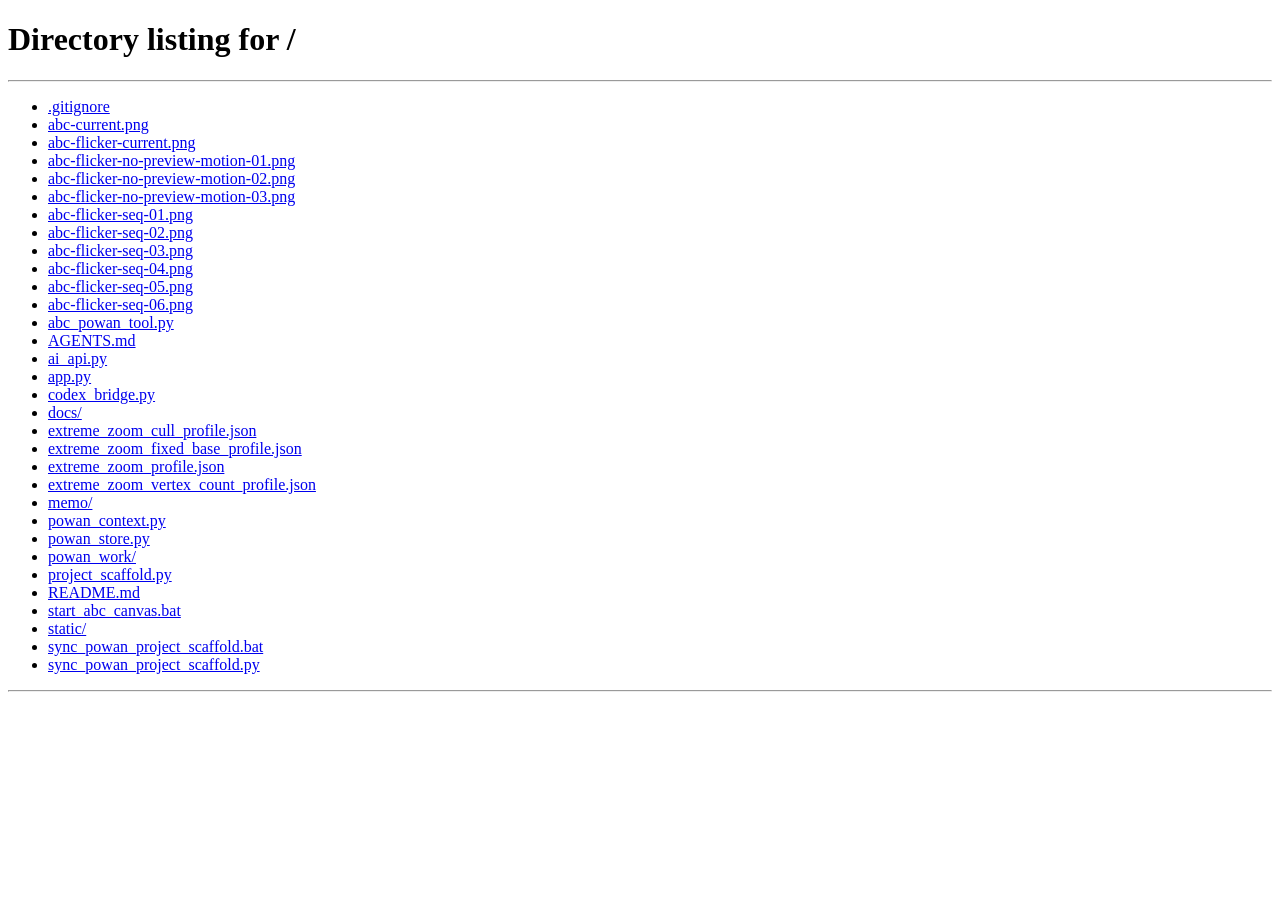
==== static/index.html @ 0d4e60a8 "Add X personality extraction powan project" ====
<!doctype html>
<html lang="ja">
  <head>
    <meta charset="utf-8" />
    <meta name="viewport" content="width=device-width, initial-scale=1" />
    <title>ABC Canvas</title>
    <link rel="icon" href="data:," />
    <link rel="preconnect" href="https://fonts.googleapis.com" />
    <link rel="preconnect" href="https://fonts.gstatic.com" crossorigin />
    <link
      rel="stylesheet"
      href="https://fonts.googleapis.com/css2?family=Dela+Gothic+One&family=DotGothic16&family=Hachi+Maru+Pop&family=Kaisei+HarunoUmi&family=Klee+One&family=Mochiy+Pop+One&family=Mochiy+Pop+P+One&family=New+Tegomin&family=Rampart+One&family=Reggae+One&family=RocknRoll+One&family=Shippori+Antique&family=Stick&family=Train+One&family=Yuji+Boku&family=Yuji+Syuku&family=Yusei+Magic&family=Zen+Antique&family=Zen+Kurenaido&display=swap"
    />
    <link rel="stylesheet" href="/static/style.css?v=title-style-15" />
  </head>
  <body>
    <header class="topbar">
      <div class="brand">
        <span class="brand-mark"></span>
        <span>ABC Canvas</span>
      </div>
      <div class="filebar">
        <span id="projectBadge" class="project-badge"></span>
        <select id="fileSelect" aria-label="Powan file"></select>
        <input id="fileInput" class="file-input" type="file" accept=".powan,application/json" />
        <input id="subtreeImportInput" class="file-input" type="file" accept=".powan,application/json" />
        <button id="loadButton" type="button">Reload</button>
        <button id="undoButton" type="button" disabled>Undo</button>
        <button id="redoButton" type="button" disabled>Redo</button>
        <button id="newFileButton" type="button">New</button>
        <button id="saveButton" type="button">Save</button>
        <button id="saveAsButton" type="button">Save As</button>
        <button id="settingsButton" type="button">Settings</button>
        <button id="restartButton" class="restart-button" type="button">Restart</button>
        <button id="shutdownButton" class="shutdown-button" type="button">Exit</button>
        <span id="saveState" class="save-state">ready</span>
      </div>
    </header>

    <main class="shell">
      <aside class="tree-panel" aria-label="Meaning tree">
        <button id="treePanelToggleButton" class="side-collapse-button tree-collapse-button" type="button" title="左ツリーをしまう" aria-label="左ツリーをしまう">‹</button>
        <div class="tree-panel-head">意味ツリー</div>
        <div class="tree-actions" aria-label="選択操作">
          <button id="treeCopyButton" type="button" disabled>メタ込Copy</button>
          <button id="treeDeleteButton" type="button" disabled>Delete</button>
        </div>
        <button id="rootWorldButton" class="root-world-button" type="button">最上位の世界</button>
        <div id="treeList" class="tree-list"></div>
        <div id="treeResizeHandle" class="tree-resize-handle" aria-hidden="true"></div>
      </aside>

      <section id="canvas" class="canvas" aria-label="Meaning canvas">
        <div id="coordinateBadge" class="coordinate-badge" hidden></div>
      </section>

      <section id="conversationPanel" class="conversation-panel" hidden>
        <div id="conversationResizeHandle" class="conversation-resize-handle" aria-hidden="true"></div>
        <div id="conversationTabBar" class="conversation-tab-bar" role="tablist" aria-label="会話タブ"></div>
        <div class="conversation-head">
          <div>
            <div class="conversation-label">Talk</div>
            <div id="conversationNodeName" class="conversation-node">名前のないポワン</div>
          </div>
          <div class="conversation-actions">
            <select id="conversationSessionSelect" class="conversation-session-select" aria-label="会話履歴"></select>
            <label class="conversation-auto-summary">
              <input id="conversationAutoSummaryInput" type="checkbox" />
              自動要約
            </label>
            <label class="conversation-tree-context">
              <input id="conversationTreeContextInput" type="checkbox" />
              全体像を見せる
            </label>
            <label class="conversation-direct-code-context">
              <input id="conversationDirectChildCodeInput" type="checkbox" />
              直下コードを入れる
            </label>
            <input
              id="conversationAutoSummaryTurnsInput"
              class="conversation-auto-summary-turns"
              type="number"
              min="2"
              max="500"
              step="1"
              value="50"
              aria-label="自動要約ターン数"
            />
            <div class="conversation-font-controls" aria-label="会話文字サイズ">
              <button id="conversationFontDecreaseButton" class="conversation-font-button" type="button" title="会話文字を小さく">-</button>
              <span id="conversationFontSizeValue" class="conversation-font-size-value">13</span>
              <button id="conversationFontIncreaseButton" class="conversation-font-button" type="button" title="会話文字を大きく">+</button>
            </div>
            <button id="newConversationButton" class="conversation-head-button" type="button">新規</button>
            <button id="summarizeConversationButton" class="conversation-head-button" type="button">要約</button>
            <button id="copyAllConversationButton" class="conversation-head-button" type="button">全会話Copy</button>
            <button id="closeConversationButton" class="conversation-head-button" type="button">Close</button>
          </div>
        </div>
        <div id="conversationLog" class="conversation-log" aria-live="polite"></div>
        <form id="conversationForm" class="conversation-form">
          <div class="conversation-composer-main">
            <div id="conversationAttachmentTray" class="conversation-attachment-tray" hidden></div>
            <textarea id="conversationInput" rows="2" autocomplete="off" placeholder="ポワンに話しかける"></textarea>
          </div>
          <button id="cancelConversationButton" class="conversation-cancel-button" type="button" hidden>Cancel</button>
          <button id="sendCodeConversationButton" class="conversation-code-send-button" type="button" title="自分のコードを書く">コード作成</button>
          <button id="sendConversationButton" type="submit">Send</button>
        </form>
      </section>

      <aside id="panel" class="panel">
        <button id="panelToggleButton" class="side-collapse-button panel-collapse-button" type="button" title="右メニューをしまう" aria-label="右メニューをしまう">›</button>
        <div id="panelResizeHandle" class="panel-resize-handle" aria-hidden="true"></div>
        <div id="panelTabs" class="panel-tabs" role="tablist" aria-label="右メニュー">
          <button id="panelWorldTab" class="panel-tab active" type="button" role="tab" aria-selected="true" aria-controls="panelWorldPane">今いる世界</button>
          <button id="panelSettingsTab" class="panel-tab" type="button" role="tab" aria-selected="false" aria-controls="panelSettingsPane">設定</button>
          <button id="panelHistoryTab" class="panel-tab" type="button" role="tab" aria-selected="false" aria-controls="panelHistoryPane">会話履歴</button>
          <button id="panelCodeTab" class="panel-tab" type="button" role="tab" aria-selected="false" aria-controls="codePanel">コード</button>
        </div>
        <div id="normalPanel" class="normal-panel">
          <div id="panelWorldPane" class="panel-tab-pane" role="tabpanel" aria-labelledby="panelWorldTab">
            <div class="panel-section world-status">
            <div class="world-label">今いる世界</div>
            <div id="worldName" class="world-name">外側の世界</div>
            <div id="worldPath" class="world-path">外側</div>
            </div>

            <div class="panel-section">
              <label>
                Title
                <input id="titleInput" type="text" />
              </label>
              <label>
                Body
                <textarea id="bodyInput" rows="6"></textarea>
              </label>
              <label>
                種類
                <select id="powanKindInput">
                  <option value="nerve">神経</option>
                  <option value="organ">臓器</option>
                </select>
              </label>
            </div>

            <div class="panel-section controls">
              <button id="backButton" type="button" disabled>上の階層へ</button>
              <button id="addNodeButton" type="button">Add Child</button>
              <button id="addRootButton" type="button">Add Free Node</button>
              <button id="panelArrangeWorldButton" type="button">この世界を整列</button>
              <button id="deleteButton" type="button">Delete</button>
            </div>
          </div>

          <div id="panelSettingsPane" class="panel-tab-pane" role="tabpanel" aria-labelledby="panelSettingsTab" hidden>
            <div class="panel-section app-settings">
            <div class="world-label">設定</div>
            <div class="panel-setting-group">
              <div class="world-label">整列</div>
              <label class="setting-volume">
                <span>今見えている子ポワン同士の距離 <span id="panelArrangeChildSpacingValue">1.00</span></span>
                <input id="panelArrangeChildSpacingInput" type="range" min="0.3" max="3.0" step="0.01" />
              </label>
              <label class="setting-volume">
                <span>今見えている子ポワンの大きさ <span id="panelArrangeChildSizeValue">1.00</span></span>
                <input id="panelArrangeChildSizeInput" type="range" min="0.3" max="2.5" step="0.01" />
              </label>
              <label class="setting-volume">
                <span>親から見える子の大きさ <span id="panelArrangeNestedChildSizeValue">1.00</span></span>
                <input id="panelArrangeNestedChildSizeInput" type="range" min="0.3" max="2.5" step="0.01" />
              </label>
              <label class="setting-volume">
                <span>親ポワン内の表示倍率 <span id="panelNestedLayerScaleValue">0.50</span></span>
                <input id="panelNestedLayerScaleInput" type="range" min="0.3" max="1.0" step="0.01" />
              </label>
            </div>
            <label>
              Shape
              <select id="shapeInput">
                <option value="cloud">Cloud</option>
                <option value="bubble">Bubble</option>
                <option value="burst">Burst</option>
                <option value="round">Round</option>
                <option value="card">Card</option>
              </select>
            </label>
            <label>
              Color
              <input id="colorInput" type="color" />
            </label>
            <label>
              Accent
              <input id="accentInput" type="color" />
            </label>
            <div class="toggles">
              <label><input id="glowInput" type="checkbox" /> Glow</label>
              <label><input id="blurInput" type="checkbox" /> Soft edge</label>
              <label><input id="motionInput" type="checkbox" /> Tiny motion</label>
            </div>
            <label class="setting-toggle"><input id="randomColorInput" type="checkbox" /> 新規ポワンをランダム色</label>
            <div class="panel-setting-group">
              <div class="world-label">タイトル文字</div>
              <label>
                フォント
                <select id="titleFontFamilySelect">
                  <option value="">標準</option>
                  <option value="Dela Gothic One">Dela Gothic One</option>
                  <option value="Hachi Maru Pop">Hachi Maru Pop</option>
                  <option value="Klee One">Klee One</option>
                  <option value="RocknRoll One">RocknRoll One</option>
                  <option value="New Tegomin">New Tegomin</option>
                  <option value="Train One">Train One</option>
                  <option value="DotGothic16">DotGothic16</option>
                  <option value="Reggae One">Reggae One</option>
                  <option value="Yuji Syuku">Yuji Syuku</option>
                  <option value="Yuji Boku">Yuji Boku</option>
                  <option value="Mochiy Pop One">Mochiy Pop One</option>
                  <option value="Kaisei HarunoUmi">Kaisei HarunoUmi</option>
                  <option value="Shippori Antique">Shippori Antique</option>
                  <option value="Stick">Stick</option>
                  <option value="Rampart One">Rampart One</option>
                  <option value="Zen Antique">Zen Antique</option>
                  <option value="Mochiy Pop P One">Mochiy Pop P One</option>
                  <option value="Zen Kurenaido">Zen Kurenaido</option>
                  <option value="Yusei Magic">Yusei Magic</option>
                </select>
              </label>
              <label class="setting-volume">
                <span>フォントサイズ <span id="titleFontScaleValue">1.00</span></span>
                <input id="titleFontScaleInput" type="range" min="0.5" max="2.0" step="0.01" />
              </label>
              <label class="setting-toggle"><input id="titleOutlineInput" type="checkbox" /> 縁取り</label>
              <label>
                縁取り色
                <input id="titleOutlineColorInput" type="color" />
              </label>
              <label class="setting-volume">
                <span>縁取りの太さ <span id="titleOutlineWidthValue">1.50</span></span>
                <input id="titleOutlineWidthInput" type="range" min="0" max="6" step="0.1" />
              </label>
              <label class="setting-toggle"><input id="titleShadowInput" type="checkbox" /> 影</label>
              <label>
                影の色
                <input id="titleShadowColorInput" type="color" />
              </label>
              <label class="setting-volume">
                <span>影のぼかし <span id="titleShadowBlurValue">4.00</span></span>
                <input id="titleShadowBlurInput" type="range" min="0" max="18" step="0.1" />
              </label>
              <label class="setting-volume">
                <span>影の横位置 <span id="titleShadowXValue">0.00</span></span>
                <input id="titleShadowXInput" type="range" min="-12" max="12" step="0.1" />
              </label>
              <label class="setting-volume">
                <span>影の縦位置 <span id="titleShadowYValue">1.00</span></span>
                <input id="titleShadowYInput" type="range" min="-12" max="12" step="0.1" />
              </label>
            </div>
            <label>
              会話サウンド
              <select id="conversationSoundSelect">
                <option value="">なし</option>
              </select>
            </label>
            <label class="setting-volume">
              <span>会話音量 <span id="conversationVolumeValue">55%</span></span>
              <input id="conversationVolumeInput" type="range" min="0" max="1" step="0.01" />
            </label>
            <label>
              入力中サウンド
              <select id="inputSoundSelect">
                <option value="">なし</option>
              </select>
            </label>
            <label class="setting-volume">
              <span>入力中音量 <span id="inputVolumeValue">55%</span></span>
              <input id="inputVolumeInput" type="range" min="0" max="1" step="0.01" />
            </label>
            </div>
          </div>

          <div id="panelHistoryPane" class="panel-tab-pane" role="tabpanel" aria-labelledby="panelHistoryTab" hidden>
            <div class="panel-section conversation-history-panel">
              <div class="conversation-history-head">
                <div class="world-label">会話履歴</div>
                <button id="conversationHistoryRefreshButton" type="button">更新</button>
              </div>
              <label>
                並び順
                <select id="conversationHistorySortSelect">
                  <option value="newest">新しい会話順</option>
                  <option value="tree">ポワンの階層順</option>
                </select>
              </label>
              <div id="conversationHistoryList" class="conversation-history-list"></div>
            </div>
          </div>
        </div>

        <div id="codePanel" class="code-panel panel-tab-pane" role="tabpanel" aria-labelledby="panelCodeTab" hidden>
          <div class="code-editor-head">
            <div>
              <div class="code-editor-label">Code</div>
              <div id="codeEditorNodeName" class="code-editor-node">名前のないポワン</div>
            </div>
            <div class="code-editor-actions">
              <select id="codeLanguageSelect" class="code-language-select" aria-label="Code language">
                <option value="auto">Auto</option>
                <option value="python">Python</option>
                <option value="javascript">JavaScript</option>
                <option value="html">HTML</option>
                <option value="css">CSS</option>
                <option value="json">JSON</option>
              </select>
              <button id="closeCodeButton" class="code-close-button" type="button">Close</button>
            </div>
          </div>
          <div class="code-editor-shell">
            <pre id="codeLineNumbers" class="code-line-numbers" aria-hidden="true">1</pre>
            <textarea id="codeInput" class="code-input" spellcheck="false"></textarea>
            <div id="codeEditorHost" class="code-editor-host"></div>
          </div>
        </div>
      </aside>
    </main>

    <nav id="nodeContextMenu" class="node-context-menu" hidden>
      <button id="editMeaningMenuButton" type="button">意味を入力</button>
      <button id="talkToPowanButton" type="button">ポワンに話しかける</button>
      <button id="talkToPowanNewTabButton" type="button">新規タブで話しかける</button>
      <button id="bulkCommandMenuButton" type="button">一括指示ウインドウで話しかける</button>
      <button id="openCodeMenuButton" type="button">コードを開く</button>
      <button id="arrangePowanMenuButton" type="button">整列</button>
      <button id="selectChildPowansMenuButton" type="button">中の子ポワン全選択</button>
      <button id="copyTitleMenuButton" type="button">タイトルだけコピー</button>
      <button id="copySelectionMenuButton" type="button">選択をメタ情報込みでコピー</button>
      <button id="deleteSelectionMenuButton" type="button">選択を削除</button>
      <button id="exportPowanMenuButton" type="button">powanをエクスポート</button>
      <button id="importPowanMenuButton" type="button">powanファイルをこのポワンの下に呼ぶ</button>
    </nav>

    <nav id="worldContextMenu" class="node-context-menu" hidden>
      <button id="arrangeWorldMenuButton" type="button">この世界を整列</button>
      <button id="selectWorldParentsMenuButton" type="button">親ポワン全選択</button>
      <button id="pasteWorldMenuButton" type="button">ここに貼り付け</button>
    </nav>

    <script src="/static/app.js?v=detached-bulk-command-165"></script>
  </body>
</html>
---- static/style.css ----
:root {
  color-scheme: light;
  font-family: "Segoe UI", system-ui, sans-serif;
  background: #dff5ff;
  color: #1d2b33;
  --tree-panel-width: 260px;
  --tree-panel-active-width: var(--tree-panel-width);
  --panel-width: 300px;
  --panel-active-width: var(--panel-width);
  --conversation-panel-height: 280px;
  --conversation-font-size: 13px;
}

* {
  box-sizing: border-box;
}

body {
  margin: 0;
  min-height: 100vh;
  overflow: hidden;
}

button,
input,
select,
textarea {
  font: inherit;
}

.topbar {
  height: 56px;
  display: flex;
  align-items: center;
  justify-content: space-between;
  gap: 16px;
  padding: 0 18px;
  background: rgba(255, 255, 255, 0.68);
  border-bottom: 1px solid rgba(95, 157, 185, 0.22);
  backdrop-filter: blur(16px);
}

.brand {
  display: flex;
  align-items: center;
  gap: 10px;
  font-weight: 700;
}

.brand-mark {
  width: 22px;
  height: 22px;
  border-radius: 50%;
  background: radial-gradient(circle at 35% 30%, #ffffff 0 18%, #80d7ff 35%, #9f8cff 82%);
  box-shadow: 0 0 18px rgba(123, 198, 255, 0.72);
}

.filebar {
  display: flex;
  align-items: center;
  gap: 8px;
}

.file-input {
  display: none;
}

button,
select,
input,
textarea {
  border: 1px solid rgba(68, 127, 153, 0.24);
  background: rgba(255, 255, 255, 0.84);
  color: #18303c;
  border-radius: 8px;
}

#titleFontFamilySelect {
  font-family: var(--powan-title-font-family, "Segoe UI", "Yu Gothic UI", "Yu Gothic", sans-serif);
}

#titleFontFamilySelect option[value=""] {
  font-family: "Segoe UI", "Yu Gothic UI", "Yu Gothic", sans-serif;
}

#titleFontFamilySelect option[value="Dela Gothic One"] {
  font-family: "Dela Gothic One", "Segoe UI", "Yu Gothic UI", "Yu Gothic", sans-serif;
}

#titleFontFamilySelect option[value="Hachi Maru Pop"] {
  font-family: "Hachi Maru Pop", "Segoe UI", "Yu Gothic UI", "Yu Gothic", sans-serif;
}

#titleFontFamilySelect option[value="Klee One"] {
  font-family: "Klee One", "Segoe UI", "Yu Gothic UI", "Yu Gothic", sans-serif;
}

#titleFontFamilySelect option[value="RocknRoll One"] {
  font-family: "RocknRoll One", "Segoe UI", "Yu Gothic UI", "Yu Gothic", sans-serif;
}

#titleFontFamilySelect option[value="New Tegomin"] {
  font-family: "New Tegomin", "Segoe UI", "Yu Gothic UI", "Yu Gothic", sans-serif;
}

#titleFontFamilySelect option[value="Train One"] {
  font-family: "Train One", "Segoe UI", "Yu Gothic UI", "Yu Gothic", sans-serif;
}

#titleFontFamilySelect option[value="DotGothic16"] {
  font-family: "DotGothic16", "Segoe UI", "Yu Gothic UI", "Yu Gothic", sans-serif;
}

#titleFontFamilySelect option[value="Reggae One"] {
  font-family: "Reggae One", "Segoe UI", "Yu Gothic UI", "Yu Gothic", sans-serif;
}

#titleFontFamilySelect option[value="Yuji Syuku"] {
  font-family: "Yuji Syuku", "Segoe UI", "Yu Gothic UI", "Yu Gothic", sans-serif;
}

#titleFontFamilySelect option[value="Yuji Boku"] {
  font-family: "Yuji Boku", "Segoe UI", "Yu Gothic UI", "Yu Gothic", sans-serif;
}

#titleFontFamilySelect option[value="Mochiy Pop One"] {
  font-family: "Mochiy Pop One", "Segoe UI", "Yu Gothic UI", "Yu Gothic", sans-serif;
}

#titleFontFamilySelect option[value="Kaisei HarunoUmi"] {
  font-family: "Kaisei HarunoUmi", "Segoe UI", "Yu Gothic UI", "Yu Gothic", sans-serif;
}

#titleFontFamilySelect option[value="Shippori Antique"] {
  font-family: "Shippori Antique", "Segoe UI", "Yu Gothic UI", "Yu Gothic", sans-serif;
}

#titleFontFamilySelect option[value="Stick"] {
  font-family: "Stick", "Segoe UI", "Yu Gothic UI", "Yu Gothic", sans-serif;
}

#titleFontFamilySelect option[value="Rampart One"] {
  font-family: "Rampart One", "Segoe UI", "Yu Gothic UI", "Yu Gothic", sans-serif;
}

#titleFontFamilySelect option[value="Zen Antique"] {
  font-family: "Zen Antique", "Segoe UI", "Yu Gothic UI", "Yu Gothic", sans-serif;
}

#titleFontFamilySelect option[value="Mochiy Pop P One"] {
  font-family: "Mochiy Pop P One", "Segoe UI", "Yu Gothic UI", "Yu Gothic", sans-serif;
}

#titleFontFamilySelect option[value="Zen Kurenaido"] {
  font-family: "Zen Kurenaido", "Segoe UI", "Yu Gothic UI", "Yu Gothic", sans-serif;
}

#titleFontFamilySelect option[value="Yusei Magic"] {
  font-family: "Yusei Magic", "Segoe UI", "Yu Gothic UI", "Yu Gothic", sans-serif;
}

button {
  padding: 8px 12px;
  cursor: pointer;
}

button:hover {
  background: #ffffff;
  box-shadow: 0 6px 18px rgba(50, 126, 160, 0.16);
}

button:disabled {
  cursor: not-allowed;
  opacity: 0.45;
  box-shadow: none;
}

.shutdown-button {
  border-color: rgba(178, 79, 79, 0.32);
  background: rgba(255, 246, 246, 0.86);
  color: #7b2e2e;
  font-weight: 750;
}

.restart-button {
  border-color: rgba(67, 132, 157, 0.34);
  background: rgba(236, 250, 255, 0.86);
  color: #28596b;
  font-weight: 750;
}

.restart-button:hover {
  background: #f1fbff;
  box-shadow: 0 6px 18px rgba(50, 126, 160, 0.14);
}

.shutdown-button:hover {
  background: #fff1f1;
  box-shadow: 0 6px 18px rgba(150, 58, 58, 0.14);
}

select,
input {
  height: 36px;
  padding: 0 10px;
}

textarea {
  resize: vertical;
  min-height: 110px;
  padding: 10px;
}

.save-state {
  min-width: 64px;
  color: #54717d;
  font-size: 13px;
}

.project-badge {
  max-width: 260px;
  padding: 7px 10px;
  border: 1px solid rgba(68, 127, 153, 0.2);
  border-radius: 8px;
  background: rgba(255, 255, 255, 0.64);
  color: #294c5b;
  font-size: 13px;
  font-weight: 750;
  overflow: hidden;
  text-overflow: ellipsis;
  white-space: nowrap;
}

.project-page {
  min-height: 100vh;
  background:
    radial-gradient(circle at 18% 18%, rgba(255, 255, 255, 0.76) 0 9%, transparent 22%),
    radial-gradient(circle at 82% 16%, rgba(174, 229, 255, 0.62) 0 9%, transparent 24%),
    linear-gradient(145deg, #e9fbff, #d9f2ff 56%, #eaf5ff);
  color: #1d2b33;
}

.project-shell {
  min-height: 100vh;
  display: grid;
  place-items: center;
  padding: 28px;
}

.project-board {
  width: min(760px, 100%);
  display: grid;
  gap: 18px;
}

.project-head {
  display: flex;
  align-items: center;
  justify-content: space-between;
  gap: 14px;
}

.project-actions {
  display: flex;
  align-items: center;
  gap: 8px;
}

.project-brand {
  display: flex;
  align-items: center;
  gap: 10px;
  color: #1d2b33;
  font-size: 22px;
  font-weight: 800;
}

.project-create {
  display: grid;
  grid-template-columns: minmax(0, 1fr) auto;
  align-items: end;
  gap: 10px;
  padding: 14px;
  border: 1px solid rgba(95, 157, 185, 0.22);
  border-radius: 8px;
  background: rgba(250, 254, 255, 0.82);
}

.project-create label {
  display: grid;
  gap: 6px;
  color: #426270;
  font-size: 13px;
  font-weight: 750;
}

.project-create input {
  width: 100%;
}

.project-list {
  display: grid;
  gap: 8px;
}

.project-item {
  width: 100%;
  min-height: 58px;
  display: grid;
  gap: 4px;
  padding: 10px 12px;
  text-align: left;
  border-color: rgba(95, 157, 185, 0.22);
  background: rgba(255, 255, 255, 0.78);
}

.project-item-name {
  min-width: 0;
  color: #18303c;
  font-size: 15px;
  font-weight: 800;
  overflow-wrap: anywhere;
}

.project-item-path {
  min-width: 0;
  color: #63818d;
  font-size: 12px;
  overflow-wrap: anywhere;
}

.project-empty,
.project-status {
  color: #63818d;
  font-size: 13px;
}

.settings-page {
  min-height: 100vh;
  overflow: auto;
  background:
    linear-gradient(rgba(142, 208, 237, 0.14) 1px, transparent 1px),
    linear-gradient(90deg, rgba(142, 208, 237, 0.14) 1px, transparent 1px),
    linear-gradient(145deg, #f2fbff, #dff5ff 62%, #eef7ff);
  background-size: 40px 40px, 40px 40px, auto;
}

.settings-shell {
  min-height: calc(100vh - 56px);
  display: grid;
  justify-items: center;
  padding: 28px;
}

.settings-board {
  width: min(860px, 100%);
  display: grid;
  align-content: start;
  gap: 16px;
}

.settings-title {
  display: grid;
  gap: 4px;
}

.settings-title h1,
.settings-section h2 {
  margin: 0;
}

.settings-title h1 {
  color: #18303c;
  font-size: 24px;
}

.settings-title p,
.settings-muted {
  margin: 0;
  color: #63818d;
  font-size: 13px;
}

.settings-help {
  margin: 0;
  color: #426270;
  font-size: 13px;
  line-height: 1.5;
}

.settings-inline-help {
  color: #63818d;
  font-size: 12px;
  font-weight: 500;
}

.settings-section {
  display: grid;
  gap: 10px;
  padding: 14px;
  border: 1px solid rgba(95, 157, 185, 0.22);
  border-radius: 8px;
  background: rgba(250, 254, 255, 0.82);
}

.settings-section-head {
  display: flex;
  align-items: baseline;
  justify-content: space-between;
  gap: 12px;
}

.settings-section h2 {
  color: #294c5b;
  font-size: 15px;
}

.settings-folder-row,
.settings-sound-row,
.settings-volume-row,
.settings-range-row,
.settings-check-row,
.settings-action-row {
  display: grid;
  grid-template-columns: minmax(0, 1fr) auto auto;
  gap: 8px;
}

.settings-folder-row {
  grid-template-columns: minmax(0, 1fr) auto auto;
}

.settings-sound-row,
.settings-volume-row {
  grid-template-columns: minmax(0, 1fr);
}

.settings-range-row {
  grid-template-columns: 64px minmax(0, 1fr) 56px;
  align-items: center;
}

.settings-check-row {
  grid-template-columns: repeat(auto-fit, minmax(82px, 1fr));
  align-items: center;
}

.settings-check-row label {
  display: inline-flex;
  gap: 6px;
  align-items: center;
}

.settings-action-row {
  display: none;
}

.settings-folder-row input,
.settings-sound-row select,
.settings-volume-row input,
.settings-range-row input {
  width: 100%;
}

.settings-status {
  color: #63818d;
  font-size: 13px;
}

.node-context-menu {
  position: fixed;
  z-index: 1000;
  min-width: 168px;
  display: grid;
  gap: 4px;
  padding: 6px;
  border: 1px solid rgba(68, 127, 153, 0.24);
  border-radius: 8px;
  background: rgba(250, 254, 255, 0.96);
  box-shadow: 0 14px 34px rgba(25, 77, 98, 0.2);
}

.node-context-menu[hidden] {
  display: none;
}

.node-context-menu button {
  width: 100%;
  padding: 8px 10px;
  border: 0;
  background: transparent;
  color: #294c5b;
  text-align: left;
  box-shadow: none;
}

.node-context-menu button:hover {
  background: rgba(128, 215, 255, 0.2);
  box-shadow: none;
}

.node-context-menu button:disabled {
  opacity: 0.42;
  cursor: default;
}

.node-context-menu button:disabled:hover {
  background: transparent;
}

.selection-marquee {
  position: fixed;
  z-index: 900;
  display: none;
  pointer-events: none;
  border: 1px solid rgba(32, 142, 190, 0.82);
  background: rgba(128, 215, 255, 0.16);
  box-shadow: 0 0 0 1px rgba(255, 255, 255, 0.68);
}

.selection-marquee.active {
  display: block;
}

.shell {
  height: calc(100vh - 56px);
  display: grid;
  grid-template-columns: var(--tree-panel-active-width) minmax(0, 1fr) var(--panel-active-width);
  grid-template-areas: "tree canvas panel";
}

body.tree-panel-collapsed {
  --tree-panel-active-width: 36px;
}

body.panel-collapsed {
  --panel-active-width: 36px;
}

.tree-panel {
  grid-area: tree;
  position: relative;
  min-width: 0;
  background: rgba(246, 252, 255, 0.94);
  border-right: 1px solid rgba(95, 157, 185, 0.24);
  padding: 14px;
  overflow: auto;
}

.side-collapse-button {
  position: sticky;
  top: 0;
  z-index: 12;
  width: 28px;
  height: 28px;
  padding: 0;
  border-radius: 6px;
  font-size: 18px;
  font-weight: 900;
  line-height: 1;
}

.tree-collapse-button {
  float: right;
  margin: -6px -6px 8px 8px;
}

.panel-collapse-button {
  float: left;
  margin: -8px 8px 8px -8px;
}

body.tree-panel-collapsed .tree-panel {
  padding: 8px 4px;
  overflow: hidden;
}

body.tree-panel-collapsed .tree-panel-head,
body.tree-panel-collapsed .tree-actions,
body.tree-panel-collapsed .root-world-button,
body.tree-panel-collapsed .tree-list,
body.tree-panel-collapsed .tree-resize-handle {
  display: none;
}

body.tree-panel-collapsed .tree-collapse-button {
  float: none;
  margin: 0 auto;
}

.tree-resize-handle {
  position: absolute;
  top: 0;
  right: -4px;
  bottom: 0;
  width: 8px;
  cursor: col-resize;
  z-index: 5;
}

.tree-resize-handle:hover,
body.resizing-tree .tree-resize-handle {
  background: rgba(44, 119, 151, 0.18);
}

body.resizing-tree {
  cursor: col-resize;
  user-select: none;
}

.tree-panel-head {
  color: #426270;
  font-size: 13px;
  font-weight: 750;
  margin-bottom: 8px;
}

.tree-actions {
  display: grid;
  grid-template-columns: 1fr 1fr;
  gap: 6px;
  margin-bottom: 10px;
}

.tree-actions button {
  min-height: 30px;
  padding: 5px 8px;
  border-color: rgba(68, 127, 153, 0.2);
  background: rgba(255, 255, 255, 0.76);
  color: #294c5b;
  font-size: 13px;
  font-weight: 750;
}

.tree-actions button:disabled {
  opacity: 0.42;
  cursor: default;
}

.tree-actions button:not(:disabled):hover {
  background: rgba(255, 255, 255, 0.94);
}

.root-world-button {
  width: 100%;
  margin-bottom: 10px;
  border-color: rgba(68, 127, 153, 0.2);
  background: rgba(255, 255, 255, 0.7);
  color: #294c5b;
  font-weight: 750;
  text-align: left;
}

.root-world-button.current-world {
  border-color: rgba(212, 163, 0, 0.32);
  background: rgba(255, 236, 140, 0.34);
  box-shadow: inset 3px 0 0 #d4a300;
  color: #5f4700;
}

.root-world-button.current-world::after {
  content: " 今";
  color: #9a7300;
  font-size: 11px;
  font-weight: 800;
}

.tree-list {
  display: grid;
  gap: 4px;
}

.tree-item {
  width: 100%;
  min-height: 34px;
  display: grid;
  grid-template-columns: 20px minmax(0, 1fr);
  align-items: center;
  gap: 4px;
  padding-left: calc(8px + var(--depth) * 18px);
  border: 0;
  border-radius: 6px;
  background: transparent;
  color: #294c5b;
}

.tree-item:hover {
  background: rgba(255, 255, 255, 0.82);
  box-shadow: none;
}

.tree-item.tree-dragging {
  opacity: 0.45;
}

.tree-item.tree-drop-target {
  background: rgba(255, 236, 140, 0.5);
  box-shadow: inset 0 0 0 2px rgba(212, 163, 0, 0.54);
}

.tree-item.selected {
  background: rgba(128, 215, 255, 0.22);
  color: #163746;
  font-weight: 750;
  box-shadow: inset 3px 0 0 var(--accent, #8ddcff);
}

.tree-item.current-world {
  background: rgba(255, 236, 140, 0.34);
  box-shadow: inset 3px 0 0 #d4a300;
}

.tree-item.current-world .tree-label::after {
  content: " 今";
  color: #9a7300;
  font-size: 11px;
  font-weight: 800;
}

.tree-item.has-code .tree-label {
  color: #715111;
}

.tree-toggle,
.tree-label {
  min-width: 0;
  border: 0;
  background: transparent;
  box-shadow: none;
}

.tree-toggle {
  width: 20px;
  height: 28px;
  padding: 0;
  color: rgba(44, 119, 151, 0.72);
  text-align: center;
}

.tree-toggle:disabled {
  opacity: 0.2;
}

.tree-label {
  width: 100%;
  min-height: 32px;
  padding: 6px 8px 6px 0;
  color: inherit;
  text-align: left;
  line-height: 1.35;
  overflow-wrap: anywhere;
}

.tree-name-input {
  width: 100%;
  min-width: 0;
  height: 30px;
  padding: 0 8px;
  border-color: rgba(212, 163, 0, 0.46);
  background: rgba(255, 255, 255, 0.96);
  color: #163746;
  font-weight: 750;
}

.tree-toggle:hover,
.tree-label:hover {
  background: transparent;
  box-shadow: none;
}

.tree-empty {
  color: #63818d;
  font-size: 13px;
  line-height: 1.5;
}

.conversation-panel {
  position: fixed;
  left: calc(var(--tree-panel-active-width) + 14px);
  right: calc(var(--panel-active-width) + 14px);
  bottom: 14px;
  z-index: 18;
  display: grid;
  grid-template-rows: auto auto minmax(0, 1fr) auto;
  min-width: 320px;
  height: var(--conversation-panel-height);
  min-height: 190px;
  max-height: calc(100vh - 92px);
  border: 1px solid rgba(68, 127, 153, 0.28);
  border-radius: 8px;
  background: rgba(251, 254, 255, 0.96);
  box-shadow: 0 14px 42px rgba(59, 130, 165, 0.22);
  overflow: hidden;
}

.conversation-panel[hidden] {
  display: none;
}

.conversation-panel.collapsed {
  bottom: 0;
  grid-template-rows: 18px 0 0 0;
  height: 18px;
  min-height: 18px;
  max-height: 18px;
  cursor: pointer;
  border-bottom: 0;
  border-radius: 8px 8px 0 0;
  box-shadow: 0 -3px 16px rgba(59, 130, 165, 0.16);
}

.conversation-panel.collapsed .conversation-resize-handle,
.conversation-panel.collapsed .conversation-tab-bar,
.conversation-panel.collapsed .conversation-actions,
.conversation-panel.collapsed .conversation-log,
.conversation-panel.collapsed .conversation-form {
  display: none;
}

.conversation-panel.collapsed .conversation-head {
  min-height: 18px;
  padding: 0 10px;
  border-bottom: 0;
  gap: 8px;
}

.conversation-panel.collapsed .conversation-label {
  font-size: 10px;
  line-height: 1;
}

.conversation-panel.collapsed .conversation-node {
  min-width: 0;
  font-size: 10px;
  line-height: 1;
  white-space: nowrap;
  overflow: hidden;
  text-overflow: ellipsis;
}

.conversation-resize-handle {
  position: absolute;
  top: -4px;
  left: 0;
  right: 0;
  height: 8px;
  cursor: ns-resize;
  z-index: 2;
}

.conversation-resize-handle:hover,
body.resizing-conversation .conversation-resize-handle {
  background: rgba(44, 119, 151, 0.18);
}

body.resizing-conversation {
  cursor: ns-resize;
  user-select: none;
}

.conversation-tab-bar {
  position: relative;
  z-index: 3;
  min-height: 32px;
  display: flex;
  align-items: end;
  gap: 2px;
  padding: 6px 8px 0;
  overflow-x: auto;
  overflow-y: hidden;
  background: linear-gradient(180deg, rgba(229, 246, 253, 0.96), rgba(213, 237, 247, 0.92));
  border-bottom: 1px solid rgba(95, 157, 185, 0.2);
}

.conversation-tab-bar[hidden] {
  display: none;
}

.conversation-tab {
  min-width: 116px;
  max-width: 220px;
  height: 28px;
  display: grid;
  grid-template-columns: minmax(0, 1fr) 22px;
  align-items: center;
  gap: 2px;
  padding: 0 4px 0 10px;
  border: 1px solid rgba(82, 142, 169, 0.26);
  border-bottom: 0;
  border-radius: 8px 8px 0 0;
  background: rgba(238, 249, 253, 0.78);
  color: #294c5b;
}

.conversation-tab.active {
  height: 31px;
  background: rgba(251, 254, 255, 0.98);
  border-color: rgba(68, 127, 153, 0.34);
  box-shadow: 0 -2px 8px rgba(59, 130, 165, 0.12);
}

.conversation-tab-label,
.conversation-tab-close {
  min-width: 0;
  height: 24px;
  padding: 0;
  border: 0;
  border-radius: 6px;
  background: transparent;
  color: inherit;
  box-shadow: none;
}

.conversation-tab-label {
  overflow: hidden;
  text-overflow: ellipsis;
  white-space: nowrap;
  text-align: left;
  font-size: 12px;
  font-weight: 800;
}

.conversation-tab-close {
  width: 22px;
  font-size: 15px;
  line-height: 1;
  opacity: 0.66;
}

.conversation-tab-label:hover,
.conversation-tab-close:hover {
  background: rgba(95, 157, 185, 0.16);
  box-shadow: none;
}

.conversation-tab-close:hover {
  opacity: 1;
}

.conversation-tab-add {
  flex: 0 0 auto;
  width: 30px;
  height: 28px;
  padding: 0;
  border: 1px solid rgba(82, 142, 169, 0.24);
  border-bottom: 0;
  border-radius: 8px 8px 0 0;
  background: rgba(238, 249, 253, 0.72);
  color: #294c5b;
  font-size: 18px;
  font-weight: 750;
  line-height: 1;
  box-shadow: none;
}

.conversation-tab-add:hover {
  background: rgba(251, 254, 255, 0.94);
  box-shadow: none;
}

.conversation-head {
  position: relative;
  z-index: 2;
  display: flex;
  align-items: center;
  justify-content: space-between;
  gap: 12px;
  padding: 10px 12px 8px;
  border-bottom: 1px solid rgba(95, 157, 185, 0.18);
  background: rgba(251, 254, 255, 0.96);
}

.conversation-label {
  color: #d4a300;
  font-size: 12px;
  font-weight: 850;
}

.conversation-node {
  color: #294c5b;
  font-size: 13px;
  font-weight: 750;
  overflow-wrap: anywhere;
}

.conversation-actions {
  display: flex;
  align-items: center;
  justify-content: flex-end;
  flex-wrap: wrap;
  gap: 6px;
}

.conversation-head-button {
  height: 32px;
  padding: 0 10px;
}

.conversation-session-select {
  width: min(220px, 34vw);
  height: 32px;
  min-width: 150px;
}

.conversation-auto-summary,
.conversation-tree-context,
.conversation-direct-code-context {
  display: inline-flex;
  align-items: center;
  gap: 4px;
  height: 32px;
  color: #294c5b;
  font-size: 12px;
  font-weight: 750;
  white-space: nowrap;
}

.conversation-auto-summary-turns {
  width: 64px;
  height: 32px;
  padding: 0 8px;
}

.conversation-font-controls {
  display: inline-grid;
  grid-template-columns: 28px 36px 28px;
  align-items: center;
  height: 32px;
  border: 1px solid rgba(68, 127, 153, 0.22);
  border-radius: 8px;
  background: rgba(255, 255, 255, 0.62);
  overflow: hidden;
}

.conversation-font-button {
  width: 28px;
  height: 30px;
  padding: 0;
  border: 0;
  border-radius: 0;
  background: transparent;
  color: #294c5b;
  font-size: 16px;
  font-weight: 900;
  box-shadow: none;
}

.conversation-font-button:hover {
  background: rgba(128, 215, 255, 0.22);
  box-shadow: none;
}

.conversation-font-size-value {
  color: #294c5b;
  font-size: 12px;
  font-weight: 800;
  text-align: center;
}

.conversation-log {
  position: relative;
  z-index: 1;
  min-height: 0;
  display: grid;
  align-content: start;
  gap: 8px;
  padding: 10px 12px;
  overflow: auto;
  background: rgba(232, 248, 255, 0.62);
}

.conversation-panel.drag-over {
  box-shadow: inset 0 0 0 2px rgba(212, 163, 0, 0.46);
}

.conversation-attachment-tray {
  display: flex;
  flex-wrap: wrap;
  gap: 6px;
  align-items: center;
  min-height: 0;
  padding: 0;
}

.conversation-attachment-tray[hidden] {
  display: none !important;
}

.conversation-attachment-chip {
  display: inline-grid;
  grid-template-columns: auto minmax(0, 1fr) auto;
  align-items: center;
  gap: 6px;
  max-width: min(360px, 100%);
  min-height: 28px;
  padding: 3px 5px 3px 7px;
  border: 1px solid rgba(95, 157, 185, 0.24);
  border-radius: 8px;
  background: rgba(255, 255, 255, 0.84);
  color: #294c5b;
  font-size: 12px;
  font-weight: 750;
}

.conversation-attachment-chip.has-preview {
  grid-template-columns: auto minmax(0, 1fr);
}

.conversation-attachment-preview {
  width: 42px;
  height: 32px;
  object-fit: cover;
  border: 1px solid rgba(68, 127, 153, 0.2);
  border-radius: 6px;
  background: rgba(0, 0, 0, 0.06);
}

.conversation-attachment-tray .conversation-attachment-chip.has-preview {
  position: relative;
  display: block;
  width: 72px;
  height: 58px;
  min-height: 0;
  padding: 0;
  overflow: visible;
  border-radius: 12px;
}

.conversation-attachment-tray .conversation-attachment-chip.has-preview .conversation-attachment-preview {
  display: block;
  width: 100%;
  height: 100%;
  border-radius: 12px;
}

.conversation-attachment-tray .conversation-attachment-chip.has-preview .conversation-attachment-name {
  display: none;
}

.conversation-attachment-tray .conversation-attachment-chip.has-preview .conversation-attachment-remove {
  position: absolute;
  top: -7px;
  right: -7px;
  width: 22px;
  height: 22px;
  border: 0;
  border-radius: 50%;
  background: #ffffff;
  color: #111111;
  box-shadow: 0 1px 6px rgba(0, 0, 0, 0.28);
  font-size: 16px;
  font-weight: 900;
}

.conversation-attachment-kind {
  color: #7a5f00;
  font-size: 10px;
  font-weight: 850;
}

.conversation-attachment-name {
  min-width: 0;
  overflow: hidden;
  text-overflow: ellipsis;
  white-space: nowrap;
}

.conversation-attachment-path-missing {
  color: #8a5a2a;
}

.conversation-attachment-remove {
  width: 22px;
  height: 22px;
  padding: 0;
  border-radius: 6px;
  font-size: 14px;
  line-height: 1;
}

.conversation-message-attachments {
  display: flex;
  flex-wrap: wrap;
  gap: 6px;
}

.conversation-message {
  max-width: 86%;
  display: grid;
  gap: 6px;
  padding: 8px 10px;
  border-radius: 8px;
  font-size: var(--conversation-font-size);
  line-height: 1.45;
}

.conversation-form textarea {
  font-size: var(--conversation-font-size);
  line-height: 1.45;
}

.conversation-message-body {
  white-space: pre-wrap;
  overflow-wrap: anywhere;
}

.conversation-copy-button {
  justify-self: end;
  height: 24px;
  padding: 0 8px;
  border-color: rgba(126, 94, 0, 0.24);
  background: rgba(255, 255, 255, 0.5);
  color: #6a5100;
  font-size: 11px;
  font-weight: 750;
}

.conversation-copy-button:hover {
  background: rgba(255, 255, 255, 0.82);
}

.conversation-message.pending {
  opacity: 0.78;
  font-style: italic;
}

.conversation-message.typing-indicator .conversation-message-body {
  display: inline-flex;
  align-items: baseline;
  gap: 0;
  min-width: 4.25em;
}

.input-waiting-letter {
  display: inline-block;
  transform: translateY(0);
  animation: input-waiting-letter-bounce 3.2s ease-in-out infinite;
  animation-delay: calc(var(--input-waiting-index) * 0.2s);
  will-change: transform;
}

.conversation-message.user {
  justify-self: end;
  background: #d6f0ff;
  color: #173f51;
}

.conversation-message.ai {
  justify-self: start;
  background: #fff4ba;
  color: #4e3c00;
}

.conversation-message.system {
  justify-self: center;
  max-width: 94%;
  background: rgba(255, 255, 255, 0.84);
  color: #516a74;
}

.conversation-form {
  display: grid;
  grid-template-columns: minmax(0, 1fr) auto auto auto;
  gap: 8px;
  padding: 10px 12px 12px;
  border-top: 1px solid rgba(95, 157, 185, 0.16);
  background: rgba(255, 255, 255, 0.86);
}

.conversation-composer-main {
  min-width: 0;
  display: grid;
  gap: 8px;
  padding: 8px 10px;
  border: 1px solid rgba(68, 127, 153, 0.24);
  border-radius: 12px;
  background: rgba(255, 255, 255, 0.84);
}

.conversation-form textarea {
  min-width: 0;
  min-height: 40px;
  max-height: 96px;
  resize: none;
  padding: 0;
  border: 0;
  border-radius: 0;
  background: transparent;
  font-size: var(--conversation-font-size);
  line-height: 1.45;
  outline: none;
}

.conversation-form button {
  align-self: end;
}

.conversation-cancel-button {
  border-color: rgba(168, 74, 74, 0.38);
  color: #8a3030;
}

.conversation-code-send-button {
  border-color: rgba(67, 132, 157, 0.34);
  color: #28596b;
  background: rgba(232, 249, 255, 0.84);
}

.conversation-form input {
  min-width: 0;
}

.canvas {
  --canvas-world-color: #e8f8ff;
  --canvas-accent-color: #8ddcff;
  grid-area: canvas;
  min-width: 0;
  position: relative;
  overflow: hidden;
  background:
    radial-gradient(circle at 18% 22%, color-mix(in srgb, #ffffff 76%, var(--canvas-world-color)) 0 9%, transparent 18%),
    linear-gradient(
      145deg,
      color-mix(in srgb, var(--canvas-world-color) 58%, #ffffff),
      var(--canvas-world-color) 56%,
      color-mix(in srgb, var(--canvas-world-color) 74%, #ffffff)
    );
}

.coordinate-badge {
  position: absolute;
  top: 12px;
  right: 14px;
  z-index: 18;
  min-width: 112px;
  padding: 6px 10px;
  border: 1px solid rgba(63, 143, 176, 0.34);
  border-radius: 8px;
  background: rgba(248, 253, 255, 0.82);
  box-shadow:
    0 0 0 1px rgba(255, 255, 255, 0.7),
    0 8px 24px rgba(45, 122, 156, 0.12);
  color: rgba(31, 75, 94, 0.84);
  font-size: 12px;
  font-weight: 800;
  line-height: 1.2;
  letter-spacing: 0;
  pointer-events: none;
  text-align: right;
  user-select: none;
}

.coordinate-badge[hidden] {
  display: none;
}

.world-layer {
  position: absolute;
  inset: 0;
  transform-origin: 0 0;
}

.world-boundary {
  position: absolute;
  pointer-events: none;
  z-index: 0;
}

.world-boundary-axis,
.world-boundary-grid,
.world-boundary-frame,
.world-boundary-corner {
  position: absolute;
  pointer-events: none;
}

.world-boundary-grid {
  inset: 0;
  background-image:
    linear-gradient(rgba(68, 146, 178, 0.16) 1px, transparent 1px),
    linear-gradient(90deg, rgba(68, 146, 178, 0.16) 1px, transparent 1px),
    linear-gradient(rgba(31, 113, 150, 0.24) 2px, transparent 2px),
    linear-gradient(90deg, rgba(31, 113, 150, 0.24) 2px, transparent 2px);
  background-size:
    100px 100px,
    100px 100px,
    500px 500px,
    500px 500px;
  background-position:
    var(--world-zero-x) var(--world-zero-y),
    var(--world-zero-x) var(--world-zero-y),
    var(--world-zero-x) var(--world-zero-y),
    var(--world-zero-x) var(--world-zero-y);
  opacity: 0.78;
}

.world-boundary-frame {
  inset: 0;
  border: 2px solid rgba(10, 108, 150, 0.42);
  background:
    linear-gradient(rgba(10, 108, 150, 0.06), rgba(10, 108, 150, 0.06));
  box-shadow:
    inset 0 0 0 1px rgba(255, 255, 255, 0.72),
    inset 0 0 80px rgba(49, 170, 215, 0.12),
    0 0 0 10000px rgba(17, 80, 108, 0.08);
}

.world-boundary-axis {
  background: rgba(10, 108, 150, 0.38);
  box-shadow:
    0 0 0 1px rgba(255, 255, 255, 0.72),
    0 0 18px rgba(49, 170, 215, 0.24);
}

.world-boundary-axis-x {
  left: 0;
  top: calc(var(--world-zero-y) - 1px);
  width: 100%;
  height: 2px;
}

.world-boundary-axis-y {
  left: calc(var(--world-zero-x) - 1px);
  top: 0;
  width: 2px;
  height: 100%;
}

.world-boundary-corner {
  left: calc(var(--world-zero-x) - 5px);
  top: calc(var(--world-zero-y) - 5px);
  width: 10px;
  height: 10px;
  border-radius: 999px;
  background: #ffd84f;
  box-shadow:
    0 0 0 3px rgba(255, 255, 255, 0.9),
    0 0 18px rgba(255, 216, 79, 0.72);
}

.interior-enter-portal {
  position: absolute;
  z-index: 20;
  pointer-events: none;
  border: 2px solid color-mix(in srgb, var(--accent) 72%, #ffffff);
  background:
    radial-gradient(circle at 50% 45%, rgba(255, 255, 255, 0.72), transparent 42%),
    var(--node-color);
  box-shadow:
    0 0 0 0 rgba(255, 255, 255, 0.86),
    0 0 34px color-mix(in srgb, var(--accent) 56%, transparent),
    0 18px 48px rgba(62, 129, 158, 0.22);
  opacity: 0.94;
  transform-origin: center;
  transition:
    left 0.34s ease-in-out,
    top 0.34s ease-in-out,
    width 0.34s ease-in-out,
    height 0.34s ease-in-out,
    border-radius 0.34s ease-in-out,
    opacity 0.34s ease-in-out,
    box-shadow 0.34s ease-in-out;
}

.interior-enter-portal.softbody-visual,
.interior-leave-portal.softbody-visual,
.meaning-shared-ghost.softbody-visual {
  transform: none !important;
  animation: none !important;
  background: transparent !important;
  border-color: transparent !important;
  box-shadow: none !important;
  overflow: visible !important;
}

.interior-leave-shell.softbody-visual {
  animation: none !important;
  background: transparent !important;
  border-color: transparent !important;
  box-shadow: none !important;
  overflow: visible !important;
}

.interior-enter-portal.softbody-visual > .softbody-skin,
.interior-leave-portal.softbody-visual > .softbody-skin,
.interior-leave-shell.softbody-visual > .softbody-skin {
  filter:
    drop-shadow(0 0 10px rgba(255, 255, 255, 0.82))
    drop-shadow(0 0 34px color-mix(in srgb, var(--accent) 56%, transparent))
    drop-shadow(0 18px 48px rgba(62, 129, 158, 0.22));
}

.interior-enter-portal.expand {
  left: -36px !important;
  top: -36px !important;
  width: calc(100% + 72px) !important;
  height: calc(100% + 72px) !important;
  opacity: 0;
  box-shadow:
    0 0 0 34px rgba(255, 255, 255, 0),
    0 0 64px color-mix(in srgb, var(--accent) 48%, transparent),
    0 18px 48px rgba(62, 129, 158, 0.12);
}

.interior-leave-portal {
  position: absolute;
  z-index: 20;
  pointer-events: none;
  left: -36px;
  top: -36px;
  width: calc(100% + 72px);
  height: calc(100% + 72px);
  border: 2px solid color-mix(in srgb, var(--accent) 72%, #ffffff);
  background:
    radial-gradient(circle at 50% 45%, rgba(255, 255, 255, 0.7), transparent 42%),
    var(--node-color);
  box-shadow:
    0 0 0 34px rgba(255, 255, 255, 0),
    0 0 64px color-mix(in srgb, var(--accent) 48%, transparent),
    0 18px 48px rgba(62, 129, 158, 0.12);
  opacity: 0;
  transform-origin: center;
  transition:
    left 0.34s ease-in-out,
    top 0.34s ease-in-out,
    width 0.34s ease-in-out,
    height 0.34s ease-in-out,
    opacity 0.34s ease-in-out,
    box-shadow 0.34s ease-in-out;
}

.interior-leave-portal.collapse {
  left: var(--target-left);
  top: var(--target-top);
  width: var(--target-width);
  height: var(--target-height);
  opacity: 0.94;
  box-shadow:
    0 0 0 0 rgba(255, 255, 255, 0.86),
    0 0 34px color-mix(in srgb, var(--accent) 56%, transparent),
    0 18px 48px rgba(62, 129, 158, 0.22);
}

.interior-leave-shell {
  position: absolute;
  z-index: var(--transition-shell-z, 40);
  pointer-events: none;
  overflow: visible;
  opacity: 0.98;
  transform-origin: 0 0;
  transition:
    transform 0.38s cubic-bezier(0.2, 0.78, 0.18, 1),
    opacity 0.3s ease-in-out;
  will-change: transform, opacity;
}

.interior-leave-shell.collapse {
  opacity: 0.9;
  transform:
    translate(var(--target-left), var(--target-top))
    scale(var(--target-scale-x), var(--target-scale-y));
}

.panel {
  grid-area: panel;
  position: relative;
  min-width: 0;
  background: rgba(250, 254, 255, 0.9);
  border-left: 1px solid rgba(95, 157, 185, 0.24);
  padding: 16px;
  overflow: auto;
}

body.panel-collapsed .panel {
  padding: 8px 4px;
  overflow: hidden;
}

body.panel-collapsed .normal-panel,
body.panel-collapsed .code-panel,
body.panel-collapsed .panel-tabs,
body.panel-collapsed .panel-resize-handle {
  display: none !important;
}

body.panel-collapsed .panel-collapse-button {
  float: none;
  margin: 0 auto;
}

.panel-resize-handle {
  position: absolute;
  top: 0;
  left: -4px;
  bottom: 0;
  width: 8px;
  cursor: col-resize;
  z-index: 8;
}

.panel-resize-handle:hover,
body.resizing-panel .panel-resize-handle {
  background: rgba(255, 218, 87, 0.22);
}

body.resizing-panel {
  cursor: col-resize;
  user-select: none;
}

body.panning-canvas,
body.panning-canvas * {
  cursor: grabbing;
  user-select: none !important;
}

.normal-panel[hidden] {
  display: none;
}

.panel-tabs {
  display: grid;
  grid-template-columns: repeat(4, minmax(0, 1fr));
  gap: 6px;
  margin-bottom: 14px;
}

.panel-tab {
  min-width: 0;
  min-height: 34px;
  padding: 6px 8px;
  border: 1px solid rgba(68, 127, 153, 0.2);
  border-radius: 6px;
  background: rgba(255, 255, 255, 0.72);
  color: #294c5b;
  font-size: 12px;
  font-weight: 800;
}

.panel-tab:hover {
  background: rgba(255, 255, 255, 0.94);
}

.panel-tab.active,
.panel-tab[aria-selected="true"] {
  border-color: rgba(44, 119, 151, 0.36);
  background: rgba(128, 215, 255, 0.22);
  color: #163746;
  box-shadow: inset 0 -3px 0 var(--accent, #8ddcff);
}

.panel-tab-pane[hidden] {
  display: none !important;
}

.conversation-history-panel {
  gap: 10px;
}

.conversation-history-head {
  display: flex;
  align-items: center;
  justify-content: space-between;
  gap: 8px;
}

.conversation-history-head button {
  min-height: 28px;
  padding: 4px 10px;
  font-size: 12px;
}

.conversation-history-list {
  display: grid;
  gap: 8px;
  min-height: 84px;
}

.conversation-history-empty,
.conversation-history-loading {
  padding: 10px;
  border: 1px dashed rgba(68, 127, 153, 0.28);
  border-radius: 6px;
  color: #4b7182;
  font-size: 12px;
  font-weight: 700;
}

.conversation-history-item {
  width: 100%;
  display: grid;
  gap: 4px;
  padding: 9px 10px;
  border: 1px solid rgba(68, 127, 153, 0.18);
  border-radius: 6px;
  background: rgba(255, 255, 255, 0.72);
  color: #244f62;
  text-align: left;
}

.conversation-history-item:hover {
  background: rgba(255, 255, 255, 0.94);
  border-color: rgba(44, 119, 151, 0.32);
}

.conversation-history-title {
  overflow: hidden;
  text-overflow: ellipsis;
  white-space: nowrap;
  font-size: 12px;
  font-weight: 900;
}

.conversation-history-meta,
.conversation-history-preview {
  overflow: hidden;
  text-overflow: ellipsis;
  white-space: nowrap;
  color: #5f7f8f;
  font-size: 11px;
  font-weight: 700;
}

.panel-section {
  display: grid;
  gap: 12px;
  padding-bottom: 16px;
  margin-bottom: 16px;
  border-bottom: 1px solid rgba(95, 157, 185, 0.18);
}

.world-status {
  gap: 7px;
}

.app-settings {
  gap: 10px;
}

.panel-setting-group {
  display: grid;
  gap: 8px;
  padding-top: 4px;
}

.setting-toggle {
  display: flex;
  align-items: center;
  gap: 8px;
  min-height: 28px;
  color: #244f62;
  font-size: 13px;
  font-weight: 700;
}

.panel label.setting-toggle {
  display: flex;
  align-items: center;
  grid-template-columns: none;
}

.setting-toggle input {
  margin: 0;
}

.setting-volume {
  display: grid;
  gap: 6px;
  color: #244f62;
  font-size: 13px;
  font-weight: 700;
}

.setting-volume input {
  width: 100%;
}

.code-panel {
  height: calc(100vh - 96px);
  min-height: 420px;
  display: grid;
  grid-template-rows: auto minmax(0, 1fr);
  background: #05070b;
  color: #d8e1ea;
  border-radius: 6px;
  overflow: hidden;
}

.code-panel[hidden] {
  display: none;
}

.code-editor-head {
  display: flex;
  align-items: center;
  justify-content: space-between;
  gap: 12px;
  padding: 12px 12px 10px;
  border-bottom: 1px solid rgba(255, 218, 87, 0.22);
  background: #0b0f16;
}

.code-editor-label {
  color: #ffd957;
  font-size: 12px;
  font-weight: 800;
}

.code-editor-node {
  color: #8ea4b7;
  font-size: 12px;
  line-height: 1.4;
  overflow-wrap: anywhere;
}

.code-close-button {
  border-color: rgba(255, 218, 87, 0.28);
  background: #151b24;
  color: #f4d76c;
}

.code-editor-actions {
  display: flex;
  align-items: center;
  gap: 8px;
}

.code-language-select {
  height: 34px;
  border-color: rgba(255, 218, 87, 0.28);
  background: #151b24;
  color: #f4d76c;
}

.code-editor-shell {
  min-height: 0;
  display: block;
  background: #05070b;
}

.code-editor-host {
  height: 100%;
  min-height: 0;
  background: #05070b;
}

.code-editor-host .cm-editor {
  height: 100%;
  min-height: 0;
  font-family: Consolas, "Cascadia Mono", monospace;
  font-size: 13px;
  line-height: 1.5;
}

.code-editor-host .cm-scroller {
  font-family: Consolas, "Cascadia Mono", monospace;
}

.code-editor-host .cm-gutters {
  background: #080b10;
  border-right: 1px solid rgba(255, 255, 255, 0.06);
}

.code-editor-host .cm-lineNumbers .cm-gutterElement {
  color: #536170;
}

.code-editor-host .cm-cursor {
  border-left-color: #ffd957 !important;
}

.code-line-numbers,
.code-input {
  margin: 0;
  border: 0;
  border-radius: 0;
  font-family: Consolas, "Cascadia Mono", monospace;
  font-size: 13px;
  line-height: 1.5;
  tab-size: 2;
}

.code-line-numbers {
  display: none;
  padding: 12px 8px;
  overflow: hidden;
  user-select: none;
  text-align: right;
  color: #536170;
  background: #080b10;
  border-right: 1px solid rgba(255, 255, 255, 0.06);
}

.code-input {
  width: 100%;
  height: 100%;
  min-height: 0;
  padding: 12px;
  resize: none;
  outline: 0;
  white-space: pre;
  overflow: auto;
  color: #e9edf2;
  caret-color: #ffd957;
  background: #05070b;
}

.code-input.code-input-hidden {
  display: none;
}

.world-label {
  color: #63818d;
  font-size: 12px;
  font-weight: 700;
}

.world-name {
  color: #18303c;
  font-size: 16px;
  font-weight: 750;
  line-height: 1.35;
  overflow-wrap: anywhere;
}

.world-path {
  color: #4d6e7b;
  font-size: 12px;
  line-height: 1.45;
  overflow-wrap: anywhere;
}

.panel label {
  display: grid;
  gap: 6px;
  color: #426270;
  font-size: 13px;
  font-weight: 650;
}

.toggles {
  display: grid;
  gap: 8px;
}

.toggles label {
  grid-template-columns: 20px 1fr;
  align-items: center;
  font-weight: 600;
}

.controls {
  border-bottom: 0;
}

.node,
.nested-meaning,
.nested-preview-meaning {
  --powan-visual-content-x: 0px;
  --powan-visual-content-y: 0px;
  --powan-text-center-x: calc(50% + var(--powan-visual-content-x, 0px));
  --powan-text-center-y: calc(50% + var(--powan-visual-content-y, 0px));
  --powan-child-push-x: 0px;
  --powan-child-push-y: 0px;
  --powan-morph-duration: 7s;
  --powan-breathe-duration: 4.5s;
  --powan-breathe-scale-start: 1 1;
  --powan-breathe-scale-mid: 1 1;
  --powan-breathe-filter-start: none;
  --powan-breathe-filter-mid: none;
  animation:
    blob-morph var(--powan-morph-duration) ease-in-out infinite,
    powan-breathe var(--powan-breathe-duration) ease-in-out infinite;
}

.node {
  position: absolute;
  min-width: 120px;
  min-height: 84px;
  padding: 16px;
  display: flex;
  flex-direction: column;
  align-items: center;
  justify-content: center;
  user-select: none;
  cursor: default;
  border: 2px solid color-mix(in srgb, var(--accent) 70%, #ffffff);
  background: var(--node-color);
  color: rgba(58, 90, 102, 0.85);
  box-shadow:
    0 0 26px color-mix(in srgb, var(--accent) 38%, transparent),
    0 18px 40px rgba(62, 129, 158, 0.16);
  border-radius: 46% 54% 50% 50% / 50% 46% 54% 50%;
  --drag-angle: 0deg;
  --drag-stretch: 1;
  --drag-squash: 1;
  transition:
    width 0.2s ease-in-out,
    height 0.2s ease-in-out,
    box-shadow 0.2s ease-in-out,
    transform 0.2s ease-in-out,
    filter 0.2s ease-in-out;
}

.node::before,
.nested-meaning::before,
.nested-preview-meaning::before {
  content: "😐";
  position: absolute;
  top: 18%;
  right: 10%;
  color: rgba(79, 103, 114, 0.72);
  font-size: var(--powan-face-size, 13px);
  font-weight: 800;
  line-height: 1;
  pointer-events: none;
}

.node.drag-softbody::before,
.node.drag-softbody::after,
.node.drag-softbody > .node-body,
.node.drag-softbody > .powan-face-button,
.nested-meaning.drag-softbody::before,
.nested-meaning.drag-softbody::after,
.nested-meaning.drag-softbody > .node-body,
.nested-meaning.drag-softbody > .powan-face-button,
.nested-preview-meaning.drag-softbody::before,
.nested-preview-meaning.drag-softbody::after,
.nested-preview-meaning.drag-softbody > .node-body,
.nested-preview-meaning.drag-softbody > .powan-face-button,
.node.softbody-visual::before,
.node.softbody-visual::after,
.node.softbody-visual > .node-body,
.node.softbody-visual > .powan-face-button,
.nested-meaning.softbody-visual::before,
.nested-meaning.softbody-visual::after,
.nested-meaning.softbody-visual > .node-body,
.nested-meaning.softbody-visual > .powan-face-button,
.nested-preview-meaning.softbody-visual::before,
.nested-preview-meaning.softbody-visual::after,
.nested-preview-meaning.softbody-visual > .node-body,
.nested-preview-meaning.softbody-visual > .powan-face-button {
  transform: translate(var(--powan-visual-content-x, 0), var(--powan-visual-content-y, 0));
}

.node.has-name::before,
.nested-meaning.has-name::before,
.nested-preview-meaning.has-name::before {
  content: "🙂";
}

.node.speaking::before {
  content: "😀";
}

.node.speaking.mouth-open::before {
  content: "😀";
}

.node.speaking.mouth-closed::before {
  content: "🙂";
}

.node.hidden-meaning {
  opacity: 0;
  pointer-events: none;
}

.canvas.leaving-interior-world .world-layer .node {
  opacity: 0;
  pointer-events: none;
}

.node.leaving-target {
  opacity: 0;
  pointer-events: none;
}

.meaning-shared-target {
  opacity: 0 !important;
  pointer-events: none !important;
}

.node.receiving-interior-world {
  box-shadow:
    0 0 0 2px rgba(255, 255, 255, 0.82),
    0 0 34px color-mix(in srgb, var(--accent) 42%, transparent),
    0 18px 40px rgba(62, 129, 158, 0.16);
}

.node.receiving-interior-world > .softbody-skin {
  filter:
    drop-shadow(0 0 8px rgba(255, 255, 255, 0.82))
    drop-shadow(0 0 28px color-mix(in srgb, var(--accent) 50%, transparent))
    drop-shadow(0 16px 34px rgba(62, 129, 158, 0.16));
}

.meaning-shared-ghost {
  position: absolute !important;
  z-index: var(--transition-ghost-z, 48);
  box-sizing: border-box;
  min-width: 0 !important;
  min-height: 0 !important;
  max-width: none !important;
  max-height: none !important;
  margin: 0 !important;
  overflow: hidden;
  pointer-events: none;
  opacity: 0.98;
  transition:
    left 0.38s cubic-bezier(0.2, 0.78, 0.18, 1),
    top 0.38s cubic-bezier(0.2, 0.78, 0.18, 1),
    width 0.38s cubic-bezier(0.2, 0.78, 0.18, 1),
    height 0.38s cubic-bezier(0.2, 0.78, 0.18, 1),
    opacity 0.24s ease-in-out,
    box-shadow 0.38s ease-in-out;
  will-change: left, top, width, height;
}

.meaning-shared-ghost.collapse {
  opacity: 0.74;
  box-shadow:
    0 0 14px color-mix(in srgb, var(--accent) 36%, transparent),
    0 6px 16px rgba(62, 129, 158, 0.14);
}

.meaning-shared-ghost textarea,
.meaning-shared-ghost input {
  pointer-events: none;
}

.meaning-shared-ghost.collapse .node-body {
  font-size: 6px;
  min-height: 0;
  opacity: 0.66;
}

.node.visible-child {
  opacity: 1;
  pointer-events: auto;
  z-index: 2;
  min-width: 36px;
  min-height: 28px;
  padding: 8px;
}

.node.visible-child .node-body {
  min-height: 1.6em;
  font-size: 10px;
  line-height: 1.25;
}

.node.entering-meaning {
  opacity: 0.28;
  transform: scale(0.72);
}

.node.holding-meaning {
  box-shadow:
    0 0 24px color-mix(in srgb, var(--accent) 58%, transparent),
    0 0 48px color-mix(in srgb, var(--accent) 28%, transparent),
    0 18px 40px rgba(62, 129, 158, 0.22);
}

.node.releasing-meaning,
.nested-meaning.releasing-meaning {
  box-shadow:
    0 0 22px color-mix(in srgb, var(--accent) 58%, transparent),
    0 0 42px color-mix(in srgb, var(--accent) 28%, transparent);
}

.node.holding-meaning > .softbody-skin {
  filter:
    drop-shadow(0 0 8px rgba(255, 255, 255, 0.92))
    drop-shadow(0 0 18px color-mix(in srgb, var(--accent) 68%, transparent))
    drop-shadow(0 0 34px color-mix(in srgb, var(--accent) 52%, transparent));
}

.node.releasing-meaning > .softbody-skin,
.nested-meaning.releasing-meaning > .softbody-skin {
  filter:
    drop-shadow(0 0 8px rgba(255, 255, 255, 0.86))
    drop-shadow(0 0 18px color-mix(in srgb, var(--accent) 62%, transparent))
    drop-shadow(0 0 28px color-mix(in srgb, var(--accent) 48%, transparent));
}

.node.instant-resize {
  transition:
    box-shadow 0.2s ease-in-out,
    transform 0.2s ease-in-out,
    filter 0.2s ease-in-out;
}

.node:active {
  cursor: default;
}

.node.drag-edge,
.nested-meaning.drag-edge,
.nested-preview-meaning.drag-edge {
  cursor: grab;
}

.node.drag-edge:active,
.nested-meaning.drag-edge:active,
.nested-preview-meaning.drag-edge:active,
.node.drag-stretching {
  cursor: grabbing;
}

.powan-drag-hit-frame {
  position: absolute;
  inset: 0;
  z-index: 1;
  pointer-events: none;
}

.powan-drag-hit {
  position: absolute;
  pointer-events: auto;
  background: transparent;
  cursor: grab;
}

.powan-drag-hit-top,
.powan-drag-hit-bottom {
  left: 22%;
  right: 22%;
  height: var(--powan-drag-hit-size, 12px);
}

.powan-drag-hit-top {
  top: calc(-1 * var(--powan-drag-hit-size, 12px));
}

.powan-drag-hit-bottom {
  bottom: calc(-1 * var(--powan-drag-hit-size, 12px));
}

.powan-drag-hit-left,
.powan-drag-hit-right {
  top: 24%;
  bottom: 24%;
  width: var(--powan-drag-hit-size, 12px);
}

.powan-drag-hit-left {
  left: calc(-1 * var(--powan-drag-hit-size, 12px));
}

.powan-drag-hit-right {
  right: calc(-1 * var(--powan-drag-hit-size, 12px));
}

/* 常時soft-body: 箱の背景/縁/影を消し、SVG輪郭(.softbody-skin)を本体として見せる */
.node.softbody-visual:not(.meaning-enter-pop):not(.meaning-release-pop):not(.meaning-shared-ghost),
.nested-meaning.softbody-visual:not(.meaning-enter-pop):not(.meaning-release-pop):not(.meaning-shared-ghost),
.nested-preview-meaning.softbody-visual:not(.meaning-enter-pop):not(.meaning-release-pop):not(.meaning-shared-ghost),
.node.drag-softbody,
.node.drag-softbody.motion,
.nested-meaning.drag-softbody,
.nested-preview-meaning.drag-softbody {
  transform: none !important;
  animation: none !important;
  transition: none !important;
  background: transparent !important;
  border-color: transparent !important;
  box-shadow: none !important;
  overflow: visible !important;
}

.node.drag-softbody,
.nested-meaning.drag-softbody,
.nested-preview-meaning.drag-softbody {
  z-index: 30;
}

.nested-meaning.drag-softbody,
.nested-preview-meaning.drag-softbody {
  transform: translate(var(--powan-child-push-x, 0), var(--powan-child-push-y, 0)) !important;
}

.nested-meaning.drag-softbody > .node-body,
.nested-preview-meaning.drag-softbody > .node-body {
  transform: translate(var(--powan-visual-content-x, 0), var(--powan-visual-content-y, 0));
}

.node.softbody-visual > .node-body,
.nested-meaning.softbody-visual > .node-body,
.nested-preview-meaning.softbody-visual > .node-body {
  position: relative;
  z-index: 2;
}

.node.softbody-visual > .nested-layer {
  z-index: 2;
}

.node.softbody-visual::before,
.node.softbody-visual::after {
  z-index: 3;
}

.softbody-skin {
  position: absolute;
  left: 0;
  top: 0;
  overflow: visible;
  pointer-events: auto;
  z-index: 0;
  filter: drop-shadow(0 0 14px color-mix(in srgb, var(--accent) 42%, transparent));
}

.softbody-path {
  fill: var(--node-color, #ffffff);
  stroke: color-mix(in srgb, var(--accent) 70%, #ffffff);
  stroke-width: 2;
  pointer-events: visiblePainted;
  vector-effect: non-scaling-stroke;
}

.node,
.nested-meaning,
.nested-preview-meaning {
  --powan-focus-box-glow-1: 14px;
  --powan-focus-box-glow-2: 32px;
  --powan-focus-body-glow-1: 10px;
  --powan-focus-body-glow-2: 22px;
  --powan-focus-skin-glow-1: 12px;
  --powan-focus-skin-glow-2: 28px;
  --powan-focus-skin-glow-3: 44px;
}

.nested-meaning {
  --powan-focus-box-glow-1: 10px;
  --powan-focus-box-glow-2: 22px;
  --powan-focus-body-glow-1: 8px;
  --powan-focus-body-glow-2: 16px;
  --powan-focus-skin-glow-1: 9px;
  --powan-focus-skin-glow-2: 20px;
  --powan-focus-skin-glow-3: 32px;
}

.nested-preview-meaning {
  --powan-focus-box-glow-1: 7px;
  --powan-focus-box-glow-2: 15px;
  --powan-focus-body-glow-1: 5px;
  --powan-focus-body-glow-2: 11px;
  --powan-focus-skin-glow-1: 6px;
  --powan-focus-skin-glow-2: 13px;
  --powan-focus-skin-glow-3: 21px;
}

.nested-preview-meaning[data-preview-depth="2"] {
  --powan-focus-box-glow-1: 4px;
  --powan-focus-box-glow-2: 9px;
  --powan-focus-body-glow-1: 3px;
  --powan-focus-body-glow-2: 7px;
  --powan-focus-skin-glow-1: 4px;
  --powan-focus-skin-glow-2: 8px;
  --powan-focus-skin-glow-3: 13px;
}

.node.softbody-visual.selected > .softbody-skin,
.nested-meaning.softbody-visual.selected > .softbody-skin,
.nested-preview-meaning.softbody-visual.selected > .softbody-skin,
.drag-softbody.selected .softbody-skin {
  filter: none;
}

.softbody-visual.drag-edge > .softbody-skin {
  filter:
    drop-shadow(0 0 var(--powan-focus-skin-glow-1) color-mix(in srgb, var(--accent) 92%, transparent))
    drop-shadow(0 0 var(--powan-focus-skin-glow-2) color-mix(in srgb, var(--accent) 56%, transparent))
    drop-shadow(0 0 var(--powan-focus-skin-glow-3) color-mix(in srgb, var(--accent) 28%, transparent));
}

.node.softbody-visual.selected > .softbody-skin .softbody-path,
.nested-meaning.softbody-visual.selected > .softbody-skin .softbody-path,
.nested-preview-meaning.softbody-visual.selected > .softbody-skin .softbody-path,
.drag-softbody.selected > .softbody-skin .softbody-path {
  stroke: var(--accent);
  stroke-width: 3.4;
}

.softbody-visual.drag-edge > .softbody-skin .softbody-path {
  stroke: var(--accent);
  stroke-width: 2;
}

.node.selected,
.nested-meaning.selected,
.nested-preview-meaning.selected {
  opacity: 1;
  z-index: 35;
  border-color: var(--accent);
  border-width: 3px;
  box-shadow: none;
  filter: none;
}

.canvas.has-selection .node.selected-context:not(.drag-edge),
.canvas.has-selection .nested-meaning.selected-context:not(.drag-edge),
.canvas.has-selection .nested-preview-meaning.selected-context:not(.drag-edge) {
  opacity: 1;
}

.canvas.has-selection .node:not(.selected-context):not(.drag-edge),
.canvas.has-selection .nested-meaning:not(.selected-context):not(.drag-edge),
.canvas.has-selection .nested-preview-meaning:not(.selected-context):not(.drag-edge) {
  opacity: 0.36;
}

.node.drag-edge,
.nested-meaning.drag-edge,
.nested-preview-meaning.drag-edge {
  opacity: 0.96;
  z-index: 35;
  box-shadow:
    0 0 var(--powan-focus-box-glow-1) color-mix(in srgb, var(--accent) 76%, transparent),
    0 0 var(--powan-focus-box-glow-2) color-mix(in srgb, var(--accent) 42%, transparent);
  filter:
    drop-shadow(0 0 var(--powan-focus-body-glow-1) color-mix(in srgb, var(--accent) 86%, transparent))
    drop-shadow(0 0 var(--powan-focus-body-glow-2) color-mix(in srgb, var(--accent) 44%, transparent));
}

.node.drag-stretching {
  transform-origin: var(--drag-origin-x, 50%) var(--drag-origin-y, 50%);
  transform: rotate(var(--drag-angle)) scale(var(--drag-stretch), var(--drag-squash)) rotate(calc(-1 * var(--drag-angle)));
  transition:
    width 0.2s ease-in-out,
    height 0.2s ease-in-out,
    box-shadow 0.2s ease-in-out,
    filter 0.2s ease-in-out;
}

.node.drag-release-bounce {
  transform-origin: var(--drag-origin-x, 50%) var(--drag-origin-y, 50%);
  animation:
    blob-morph var(--powan-morph-duration) ease-in-out infinite,
    powan-breathe var(--powan-breathe-duration) ease-in-out infinite,
    drag-release-bounce 0.38s cubic-bezier(0.2, 1.35, 0.34, 1) both;
}

.node.selected {
  border-color: var(--accent);
  border-width: 3px;
  opacity: 1;
  z-index: 35;
  box-shadow: none;
  filter: none;
}

.node.glow {
  box-shadow:
    0 0 26px color-mix(in srgb, var(--accent) 46%, transparent),
    0 18px 40px rgba(62, 129, 158, 0.16);
}

.node.blur {
  filter: drop-shadow(0 0 16px color-mix(in srgb, var(--accent) 32%, transparent));
}

.node.motion {
  animation:
    blob-morph var(--powan-morph-duration) ease-in-out infinite,
    powan-breathe var(--powan-breathe-duration) ease-in-out infinite,
    tiny-wiggle 4.2s ease-in-out infinite;
}

.node.drag-stretching.motion {
  animation:
    blob-morph var(--powan-morph-duration) ease-in-out infinite,
    powan-breathe var(--powan-breathe-duration) ease-in-out infinite;
}

.node.drag-release-bounce.motion {
  transform-origin: var(--drag-origin-x, 50%) var(--drag-origin-y, 50%);
  animation:
    blob-morph var(--powan-morph-duration) ease-in-out infinite,
    powan-breathe var(--powan-breathe-duration) ease-in-out infinite,
    drag-release-bounce 0.38s cubic-bezier(0.2, 1.35, 0.34, 1) both;
}

.node.meaning-release-pop,
.node.meaning-release-pop.motion {
  transform-origin: center;
  animation:
    blob-morph var(--powan-morph-duration) ease-in-out infinite,
    powan-breathe var(--powan-breathe-duration) ease-in-out infinite,
    meaning-release-pop 0.52s cubic-bezier(0.2, 1.35, 0.34, 1) both;
}

.node.softbody-visual.meaning-enter-pop,
.node.softbody-visual.meaning-release-pop,
.nested-meaning.softbody-visual.meaning-enter-pop,
.nested-meaning.softbody-visual.meaning-release-pop,
.nested-preview-meaning.softbody-visual.meaning-enter-pop,
.nested-preview-meaning.softbody-visual.meaning-release-pop {
  background: transparent !important;
  border-color: transparent !important;
  box-shadow: none !important;
  overflow: visible !important;
  transform-origin: center;
}

.node.softbody-visual.meaning-enter-pop,
.nested-meaning.softbody-visual.meaning-enter-pop,
.nested-preview-meaning.softbody-visual.meaning-enter-pop {
  animation:
    meaning-enter-pop 0.52s cubic-bezier(0.2, 1.35, 0.34, 1) both;
}

.node.softbody-visual.meaning-release-pop,
.nested-meaning.softbody-visual.meaning-release-pop,
.nested-preview-meaning.softbody-visual.meaning-release-pop {
  animation:
    meaning-release-pop 0.52s cubic-bezier(0.2, 1.35, 0.34, 1) both;
}

.node.drop-target {
  box-shadow:
    0 0 24px color-mix(in srgb, var(--accent) 54%, transparent),
    0 0 48px color-mix(in srgb, var(--accent) 26%, transparent),
    0 18px 40px rgba(62, 129, 158, 0.22);
}

.nested-meaning.drop-target {
  box-shadow:
    0 0 20px color-mix(in srgb, var(--accent) 58%, transparent),
    0 0 40px color-mix(in srgb, var(--accent) 26%, transparent);
}

.node.selected.glow {
  border-color: var(--accent);
  border-width: 3px;
  opacity: 1;
  z-index: 35;
  box-shadow: none;
  filter: none;
}

.nested-layer {
  position: absolute;
  inset: 14px;
  pointer-events: none;
  z-index: 3;
  overflow: visible;
  transform: translate(var(--powan-visual-content-x, 0), var(--powan-visual-content-y, 0)) scale(var(--nested-layer-scale, 0.5)) !important;
  transform-origin: center center;
}

.node.dragging > .nested-layer,
.node.drag-softbody > .nested-layer,
.node.softbody-visual > .nested-layer {
  transform: translate(var(--powan-visual-content-x, 0), var(--powan-visual-content-y, 0)) scale(var(--nested-layer-scale, 0.5)) !important;
  transform-origin: center center;
}

.node.has-nested-meanings {
  background: color-mix(in srgb, var(--node-color) 55%, transparent);
}

.node.has-nested-meanings > .node-body {
  opacity: 0.78;
  position: relative;
  z-index: 6;
  pointer-events: none;
}

.node.open-parent {
  background: color-mix(in srgb, var(--node-color) 62%, transparent);
  outline: 2px dashed color-mix(in srgb, var(--accent) 58%, transparent);
  outline-offset: 5px;
  cursor: default;
}

.canvas.inside-meaning .node.open-parent:active {
  cursor: default;
}

.nested-meaning {
  position: absolute;
  display: grid;
  place-items: center;
  pointer-events: auto;
  padding: 4px 9px;
  border: 1.5px solid color-mix(in srgb, var(--accent) 72%, #ffffff);
  background: var(--node-color);
  color: rgba(35, 66, 78, 0.82);
  box-shadow:
    0 0 14px color-mix(in srgb, var(--accent) 40%, transparent),
    0 6px 16px rgba(62, 129, 158, 0.14);
  text-align: center;
  font-size: 11px;
  line-height: 1.15;
  overflow: visible;
  overflow-wrap: anywhere;
  cursor: default;
  opacity: 0.82;
  border-radius: 46% 54% 50% 50% / 50% 46% 54% 50%;
  --nested-drag-angle: 0deg;
  --nested-drag-stretch: 1;
  --nested-drag-squash: 1;
  transition:
    left 0.2s ease-in-out,
    top 0.2s ease-in-out,
    width 0.2s ease-in-out,
    height 0.2s ease-in-out,
    opacity 0.2s ease-in-out,
    transform 0.2s ease-in-out;
}

.nested-meaning.has-nested-preview {
  background: color-mix(in srgb, var(--node-color) 72%, transparent);
}

.nested-preview-layer {
  position: absolute;
  inset: 0;
  z-index: 2;
  pointer-events: none;
  transform: translate(var(--powan-visual-content-x, 0), var(--powan-visual-content-y, 0));
  transform-origin: center center;
}

.nested-preview-meaning {
  position: absolute;
  display: grid;
  place-items: center;
  padding: 1px 3px;
  border: 1px solid color-mix(in srgb, var(--accent) 72%, #ffffff);
  background: var(--node-color);
  color: rgba(35, 66, 78, 0.72);
  box-shadow:
    0 0 9px color-mix(in srgb, var(--accent) 32%, transparent),
    0 3px 8px rgba(62, 129, 158, 0.12);
  border-radius: 46% 54% 50% 50% / 50% 46% 54% 50%;
  font-size: 4px;
  font-weight: 700;
  line-height: 1;
  opacity: 0.72;
  overflow: visible;
  pointer-events: auto;
  text-align: center;
  cursor: default;
}

.nested-preview-simple {
  padding: 1px 4px;
  border-width: 1px;
  opacity: 0.86;
  background: #ffffff;
  border-color: color-mix(in srgb, var(--accent) 72%, #ffffff);
  box-shadow: 0 0 7px color-mix(in srgb, var(--accent) 26%, transparent);
  animation: blob-morph var(--powan-morph-duration) ease-in-out infinite;
}

.nested-preview-simple.softbody-visual,
.nested-preview-simple.drag-softbody {
  background: var(--node-color);
  border: 1px solid color-mix(in srgb, var(--accent) 72%, #ffffff);
  box-shadow: 0 0 7px color-mix(in srgb, var(--accent) 26%, transparent);
}

.nested-preview-label {
  color: rgba(35, 66, 78, 0.72);
  font-size: clamp(3px, calc(var(--powan-face-size, 5px) * 0.5), 6px);
  font-weight: 700;
  line-height: 1.1;
  text-overflow: clip;
  white-space: normal;
  z-index: 6;
}

.nested-preview-meaning.dragging {
  z-index: 30;
  opacity: 0.96;
  filter:
    drop-shadow(0 0 10px color-mix(in srgb, var(--accent) 86%, transparent))
    drop-shadow(0 0 22px color-mix(in srgb, var(--accent) 44%, transparent));
  transition: none;
  animation: none;
  transform-origin: var(--nested-drag-origin-x, 50%) var(--nested-drag-origin-y, 50%);
  transform: rotate(var(--nested-drag-angle)) scale(var(--nested-drag-stretch), var(--nested-drag-squash)) rotate(calc(-1 * var(--nested-drag-angle)));
  cursor: grabbing;
}

.node.dragging-nested-descendant,
.nested-meaning.dragging-nested-descendant,
.nested-preview-meaning.dragging-nested-descendant {
  overflow: visible;
}

.nested-preview-meaning.drop-target {
  box-shadow:
    0 0 14px color-mix(in srgb, var(--accent) 58%, transparent),
    0 0 28px color-mix(in srgb, var(--accent) 24%, transparent);
}

.nested-preview-meaning.nested-release-bounce {
  transform-origin: var(--nested-drag-origin-x, 50%) var(--nested-drag-origin-y, 50%);
  animation: nested-release-bounce 0.38s cubic-bezier(0.2, 1.35, 0.34, 1) both;
}

.nested-meaning.dragging {
  transition: none;
  z-index: 20;
  opacity: 0.96;
  filter:
    drop-shadow(0 0 10px color-mix(in srgb, var(--accent) 86%, transparent))
    drop-shadow(0 0 22px color-mix(in srgb, var(--accent) 44%, transparent));
  animation:
    blob-morph var(--powan-morph-duration) ease-in-out infinite,
    powan-breathe var(--powan-breathe-duration) ease-in-out infinite;
  transform-origin: var(--nested-drag-origin-x, 50%) var(--nested-drag-origin-y, 50%);
  transform: rotate(var(--nested-drag-angle)) scale(var(--nested-drag-stretch), var(--nested-drag-squash)) rotate(calc(-1 * var(--nested-drag-angle)));
  cursor: grabbing;
}

.nested-meaning.drag-softbody > .softbody-skin,
.nested-preview-meaning.drag-softbody > .softbody-skin,
.nested-meaning.dragging > .softbody-skin,
.nested-preview-meaning.dragging > .softbody-skin {
  filter:
    drop-shadow(0 0 12px color-mix(in srgb, var(--accent) 92%, transparent))
    drop-shadow(0 0 28px color-mix(in srgb, var(--accent) 56%, transparent))
    drop-shadow(0 0 44px color-mix(in srgb, var(--accent) 28%, transparent));
}

.nested-meaning.nested-release-bounce {
  transform-origin: var(--nested-drag-origin-x, 50%) var(--nested-drag-origin-y, 50%);
  animation:
    blob-morph var(--powan-morph-duration) ease-in-out infinite,
    powan-breathe var(--powan-breathe-duration) ease-in-out infinite,
    nested-release-bounce 0.38s cubic-bezier(0.2, 1.35, 0.34, 1) both;
}

.nested-meaning.meaning-enter-pop {
  transform-origin: center;
  animation:
    blob-morph var(--powan-morph-duration) ease-in-out infinite,
    powan-breathe var(--powan-breathe-duration) ease-in-out infinite,
    meaning-enter-pop 0.52s cubic-bezier(0.2, 1.35, 0.34, 1) both;
}

.nested-meaning.meaning-release-pop {
  transform-origin: center;
  animation:
    blob-morph var(--powan-morph-duration) ease-in-out infinite,
    powan-breathe var(--powan-breathe-duration) ease-in-out infinite,
    meaning-release-pop 0.52s cubic-bezier(0.2, 1.35, 0.34, 1) both;
}

.nested-meaning.name-editing .nested-preview-layer {
  opacity: 1;
  pointer-events: none;
}

.nested-meaning.name-editing .node-body {
  caret-color: rgba(35, 66, 78, 0.92);
  pointer-events: auto;
}

.nested-meaning.name-editing .node-body::placeholder {
  color: rgba(35, 66, 78, 0.42);
  opacity: 1;
}

.translucent-meaning {
  opacity: 0.68;
}

.node-body {
  position: relative;
  z-index: 6;
  width: 100%;
  min-width: 0;
  min-height: 4em;
  margin-top: 0;
  border: 0;
  padding: 0;
  resize: none;
  background: transparent;
  color: #385563;
  outline: 0;
  display: flex;
  align-items: center;
  justify-content: center;
  white-space: pre-wrap;
  overflow-wrap: anywhere;
  word-break: break-word;
  text-align: center;
  font-family: var(--powan-title-font-family, "Segoe UI", "Yu Gothic UI", "Yu Gothic", sans-serif);
  font-size: calc(var(--powan-body-size, 13px) * var(--powan-title-font-scale, 1));
  line-height: 1.45;
  overflow: hidden;
  cursor: text;
  -webkit-text-stroke: var(--powan-title-outline-width, 0) var(--powan-title-outline-color, #ffffff);
  paint-order: stroke fill;
  text-shadow: var(--powan-title-shadow, 0 0 2px rgba(255, 255, 255, 0.96), 0 1px 4px rgba(255, 255, 255, 0.86));
  will-change: transform;
}

.powan-attachment {
  position: absolute;
  z-index: 5;
  left: 50%;
  bottom: 18%;
  width: min(42%, 112px);
  min-width: 38px;
  height: 42px;
  display: grid;
  place-items: center;
  transform: translateX(-50%);
  pointer-events: none;
  overflow: hidden;
  border-radius: 8px;
  background: rgba(255, 255, 255, 0.72);
  box-shadow:
    0 0 0 1px color-mix(in srgb, var(--accent) 34%, transparent),
    0 7px 18px rgba(62, 129, 158, 0.13);
}

.powan-attachment img {
  width: 100%;
  height: 100%;
  object-fit: cover;
}

.powan-attachment-badge {
  display: inline-grid;
  place-items: center;
  min-width: 34px;
  min-height: 22px;
  padding: 0 6px;
  color: #294c5b;
  font-size: 10px;
  font-weight: 850;
  letter-spacing: 0;
  background: color-mix(in srgb, var(--accent) 22%, #ffffff);
  border-radius: 6px;
}

.powan-attachment-url {
  width: min(54%, 150px);
  height: 54px;
  grid-template-columns: 1fr;
  background: rgba(255, 255, 255, 0.8);
}

.powan-attachment-url .powan-attachment-badge {
  position: absolute;
  left: 5px;
  top: 5px;
  min-width: 26px;
  min-height: 18px;
  font-size: 9px;
  background: rgba(255, 255, 255, 0.84);
}

.powan-attachment-host {
  position: absolute;
  left: 6px;
  right: 6px;
  bottom: 4px;
  color: #294c5b;
  font-size: 9px;
  font-weight: 800;
  overflow: hidden;
  text-overflow: ellipsis;
  white-space: nowrap;
  text-shadow: 0 1px 3px rgba(255, 255, 255, 0.95);
}

.powan-attachment-x {
  background: #111820;
}

.powan-attachment-x .powan-attachment-badge,
.powan-attachment-x .powan-attachment-host {
  color: #ffffff;
  background: transparent;
  text-shadow: none;
}

.nested-meaning > .powan-attachment,
.nested-preview-meaning > .powan-attachment {
  bottom: 8%;
  width: min(34%, 42px);
  min-width: 16px;
  height: 16px;
  border-radius: 5px;
}

.nested-meaning > .powan-attachment .powan-attachment-badge,
.nested-preview-meaning > .powan-attachment .powan-attachment-badge {
  min-width: 14px;
  min-height: 10px;
  padding: 0 2px;
  font-size: 4px;
  border-radius: 3px;
}

.nested-meaning > .powan-attachment-url,
.nested-preview-meaning > .powan-attachment-url {
  height: 18px;
}

.nested-meaning > .powan-attachment-url .powan-attachment-host,
.nested-preview-meaning > .powan-attachment-url .powan-attachment-host {
  display: none;
}

.node:not(.meaning-editing) > .node-body {
  pointer-events: none;
  cursor: default;
}

.node.meaning-editing > .node-body {
  pointer-events: auto;
  cursor: text;
}

.node-body::placeholder {
  color: rgba(56, 85, 99, 0.42);
}

.nested-meaning > .node-body,
.nested-preview-meaning > .node-body {
  position: absolute;
  left: var(--powan-text-center-x, 50%);
  top: calc(var(--powan-text-center-y, 50%) + 8%);
  width: 92%;
  min-height: 0;
  height: 1.45em;
  transform: translate(-50%, -50%);
  color: rgba(35, 66, 78, 0.84);
  font-size: clamp(6px, calc(var(--powan-body-size, 8px) * 0.92 * var(--powan-title-font-scale, 1)), 36px);
  font-weight: 700;
  line-height: 1.25;
  pointer-events: none;
  cursor: default;
  overflow: visible;
  text-shadow: var(--powan-title-shadow, none);
  will-change: auto;
}

.nested-meaning > .node-body::placeholder {
  color: rgba(56, 85, 99, 0.38);
  font-weight: 600;
}

.nested-preview-meaning > .node-body {
  height: 1.25em;
  min-height: 0;
  padding: 0.35em 0 0 0.28em;
  color: rgba(35, 66, 78, 0.72);
  font-size: clamp(4px, calc(var(--powan-body-size, 5px) * 0.58 * var(--powan-title-font-scale, 1)), 18px);
  line-height: 1.05;
  white-space: normal;
  display: flex;
  align-items: center;
  justify-content: center;
}

/* ひ孫(プレビュー深さ2)は1行のみ。はみ出しは…省略。極小でも行が潰れない。
   × scale を残しメニュー連動を維持。 */
.nested-preview-meaning[data-preview-depth="2"] > .node-body {
  left: calc(var(--powan-text-center-x, 50%) + 4%);
  top: calc(var(--powan-text-center-y, 50%) + 8%);
  right: auto;
  bottom: auto;
  width: 96%;
  max-width: none;
  min-width: 0;
  box-sizing: border-box;
  padding: 0;
  display: flex;
  align-items: center;
  justify-content: flex-start;
  white-space: nowrap;
  overflow: hidden;
  text-overflow: clip;
  text-align: left;
  height: 100%;
  min-height: 0;
  line-height: 1.3;
  font-size: clamp(2px, calc(var(--powan-body-size, 5px) * 0.5 * var(--powan-title-font-scale, 1)), 14px);
  transform: translate(-50%, -50%);
}

.nested-preview-simple > .node-body {
  inset: 10% 8%;
  font-size: clamp(3px, calc(var(--powan-body-size, 5px) * 0.58 * var(--powan-title-font-scale, 1)), 22px);
  line-height: 1.02;
}

.nested-preview-simple[data-preview-depth="2"] > .node-body {
  inset: auto;
  left: calc(var(--powan-text-center-x, 50%) + 4%);
  top: calc(var(--powan-text-center-y, 50%) + 8%);
  width: 92%;
  max-width: none;
  min-width: 0;
  box-sizing: border-box;
  padding: 0.35em 0 0 0.28em;
  height: 100%;
  font-size: clamp(3px, calc(var(--powan-body-size, 5px) * 0.72 * var(--powan-title-font-scale, 1)), 18px);
  line-height: 1.3;
  display: flex;
  align-items: center;
  justify-content: flex-start;
  white-space: nowrap;
  overflow: hidden;
  text-overflow: clip;
  transform: translate(-50%, -50%);
}

.nested-preview-simple .powan-face-button {
  top: 2%;
  right: 3%;
}

.nested-preview-meaning > .node-body::placeholder {
  color: rgba(56, 85, 99, 0.34);
  font-weight: 600;
}

.nested-meaning.name-editing > .node-body {
  cursor: text;
}

.node-body:empty,
.node-body:placeholder-shown {
  min-height: 1.45em;
}

.nested-meaning > .node-body:placeholder-shown {
  min-height: 1.45em;
}

.nested-preview-meaning > .node-body:placeholder-shown {
  min-height: 1.35em;
}

.text-measure {
  position: fixed;
  left: -10000px;
  top: -10000px;
  display: inline-block;
  width: max-content;
  max-width: 620px;
  min-width: 1px;
  visibility: hidden;
  white-space: pre-wrap;
  overflow-wrap: anywhere;
  word-break: break-word;
  text-align: center;
  pointer-events: none;
}

.measure-title {
  display: none;
}

.measure-body {
  font-size: 13px;
  line-height: 1.45;
}

.shape-cloud {
  border-radius: 46% 54% 50% 50% / 50% 46% 54% 50%;
}

.shape-bubble {
  border-radius: 30px;
}

.shape-bubble::after {
  content: "";
  position: absolute;
  left: 34px;
  bottom: -17px;
  width: 28px;
  height: 28px;
  background: inherit;
  border-right: 2px solid color-mix(in srgb, var(--accent) 72%, #ffffff);
  border-bottom: 2px solid color-mix(in srgb, var(--accent) 72%, #ffffff);
  transform: rotate(32deg);
  border-radius: 6px 0 8px 0;
}

.shape-burst {
  clip-path: polygon(50% 0%, 59% 14%, 75% 7%, 78% 24%, 95% 25%, 88% 41%, 100% 52%, 85% 61%, 90% 79%, 72% 76%, 62% 100%, 49% 82%, 33% 96%, 29% 76%, 8% 80%, 17% 60%, 0% 51%, 16% 39%, 7% 21%, 28% 24%, 35% 4%);
}

.shape-round {
  border-radius: 999px;
}

.shape-card {
  border-radius: 12px;
}

@keyframes tiny-wiggle {
  0%,
  100% {
    transform: translate(0, 0) rotate(0deg);
  }
  45% {
    transform: translate(2px, -2px) rotate(-0.45deg);
  }
  70% {
    transform: translate(-2px, 2px) rotate(0.38deg);
  }
}

@keyframes input-waiting-letter-bounce {
  0%,
  6.25%,
  100% {
    transform: translateY(0);
  }
  3.125% {
    transform: translateY(-4px);
  }
}

@media (max-width: 820px) {
  body {
    overflow: auto;
  }

  .shell {
    height: auto;
    min-height: calc(100vh - 56px);
    grid-template-columns: 1fr;
    grid-template-areas:
      "tree"
      "canvas"
      "panel";
  }

  .canvas {
    min-height: 62vh;
  }

  .tree-panel {
    border-right: 0;
    border-bottom: 1px solid rgba(95, 157, 185, 0.24);
  }

  .panel {
    border-left: 0;
    border-top: 1px solid rgba(95, 157, 185, 0.24);
  }
}

.node.has-code {
  background: color-mix(in srgb, var(--node-color) 64%, #ffe36e);
  border-color: color-mix(in srgb, var(--accent) 42%, #f0b900);
}

.node.has-code::before {
  content: "😊";
  color: #7a5a09;
}

.powan-face-button {
  position: absolute;
  top: 18%;
  right: 10%;
  z-index: 18;
  pointer-events: auto;
  width: 1.45em;
  height: 1.45em;
  padding: 0;
  border: 0;
  border-radius: 50%;
  background: transparent;
  box-shadow: none;
  color: rgba(79, 103, 114, 0.72);
  font-size: var(--powan-face-size, 13px);
  font-weight: 800;
  line-height: 1;
  cursor: pointer;
}

.powan-face-button:hover,
.powan-face-button:focus-visible {
  background: rgba(255, 255, 255, 0.32);
  box-shadow: 0 0 0 2px rgba(141, 220, 255, 0.34);
  outline: none;
}

.node.has-code .powan-face-button,
.nested-meaning.has-code .powan-face-button,
.nested-preview-meaning.has-code .powan-face-button {
  color: #7a5a09;
}

.nested-meaning .powan-face-button,
.nested-preview-meaning .powan-face-button {
  top: 8%;
  right: 9%;
  z-index: 18;
  font-size: var(--powan-face-size, 8px);
}

.node::before,
.nested-meaning::before,
.nested-preview-meaning::before {
  content: none !important;
}

@keyframes blob-morph {
  0%,
  100% {
    border-radius: 46% 54% 50% 50% / 50% 46% 54% 50%;
  }
  25% {
    border-radius: 58% 42% 44% 56% / 56% 58% 42% 44%;
  }
  50% {
    border-radius: 42% 58% 56% 44% / 44% 50% 50% 56%;
  }
  75% {
    border-radius: 52% 48% 40% 60% / 60% 44% 56% 40%;
  }
}

@keyframes powan-breathe {
  0%,
  100% {
    scale: var(--powan-breathe-scale-start);
    filter: var(--powan-breathe-filter-start);
  }
  50% {
    scale: var(--powan-breathe-scale-mid);
    filter: var(--powan-breathe-filter-mid);
  }
}

@keyframes drag-release-bounce {
  0% {
    transform: rotate(var(--drag-angle)) scale(var(--drag-stretch), var(--drag-squash)) rotate(calc(-1 * var(--drag-angle)));
  }
  58% {
    transform: rotate(var(--drag-angle)) scale(0.94, 1.06) rotate(calc(-1 * var(--drag-angle)));
  }
  100% {
    transform: rotate(var(--drag-angle)) scale(1, 1) rotate(calc(-1 * var(--drag-angle)));
  }
}

@keyframes nested-release-bounce {
  0% {
    transform: rotate(var(--nested-drag-angle)) scale(var(--nested-drag-stretch), var(--nested-drag-squash)) rotate(calc(-1 * var(--nested-drag-angle)));
  }
  58% {
    transform: rotate(var(--nested-drag-angle)) scale(0.92, 1.08) rotate(calc(-1 * var(--nested-drag-angle)));
  }
  100% {
    transform: rotate(var(--nested-drag-angle)) scale(1, 1) rotate(calc(-1 * var(--nested-drag-angle)));
  }
}

@keyframes meaning-enter-pop {
  0% {
    transform: translate(var(--meaning-pop-translate-x), var(--meaning-pop-translate-y)) scale(var(--meaning-pop-x-start), var(--meaning-pop-y-start));
  }
  34% {
    transform: translate(0, 0) scale(1.08, 0.94);
  }
  55% {
    transform: translate(0, 0) scale(0.9, 1.1);
  }
  76% {
    transform: translate(0, 0) scale(1.06, 0.96);
  }
  100% {
    transform: translate(0, 0) scale(1, 1);
  }
}

@keyframes meaning-release-pop {
  0% {
    transform: translate(var(--meaning-pop-translate-x), var(--meaning-pop-translate-y)) scale(var(--meaning-pop-x-start), var(--meaning-pop-y-start));
  }
  34% {
    transform: translate(0, 0) scale(0.9, 1.12);
  }
  55% {
    transform: translate(0, 0) scale(1.14, 0.9);
  }
  76% {
    transform: translate(0, 0) scale(0.96, 1.04);
  }
  100% {
    transform: translate(0, 0) scale(1, 1);
  }
}

.node.has-code.speaking::before {
  content: "😀";
}

.node.has-code.speaking.mouth-open::before {
  content: "😀";
}

.node.has-code.speaking.mouth-closed::before {
  content: "🙂";
}

.nested-meaning.speaking::before,
.nested-preview-meaning.speaking::before {
  content: "🙂";
  position: absolute;
  top: 8%;
  right: 9%;
  z-index: 14;
  font-size: var(--powan-face-size, 8px);
  line-height: 1;
  pointer-events: none;
}

.nested-meaning.speaking.mouth-open::before,
.nested-preview-meaning.speaking.mouth-open::before {
  content: "😀";
}

.nested-meaning.speaking.mouth-closed::before,
.nested-preview-meaning.speaking.mouth-closed::before {
  content: "🙂";
}

.node.has-code::after,
.nested-meaning.has-code::after,
.nested-preview-meaning.has-code::after {
  content: "code";
  position: absolute;
  top: 14%;
  right: 9%;
  z-index: 34;
  color: #d4a300;
  font-size: var(--powan-code-label-size, 10px);
  font-weight: 900;
  line-height: 1;
  pointer-events: none;
  text-shadow: 0 0 3px rgba(255, 255, 255, 0.92);
}

.nested-meaning.has-code::after,
.nested-preview-meaning.has-code::after {
  top: 1%;
  right: 8%;
  font-size: var(--powan-code-label-size, 10px);
}

.nested-preview-simple.has-code::after {
  top: 10%;
  right: 6%;
  font-size: var(--powan-code-label-size, 9px);
}

.node > .node-body,
.nested-meaning > .node-body,
.nested-preview-meaning > .node-body,
.node.softbody-visual > .node-body,
.nested-meaning.softbody-visual > .node-body,
.nested-preview-meaning.softbody-visual > .node-body {
  z-index: 22;
}

.node > .powan-face-button,
.nested-meaning > .powan-face-button,
.nested-preview-meaning > .powan-face-button {
  z-index: 48;
}

.nested-meaning.softbody-visual > .node-body,
.nested-preview-meaning.softbody-visual > .node-body {
  position: absolute;
  left: var(--powan-text-center-x, 50%);
  top: var(--powan-text-center-y, 50%);
  width: 92%;
  transform: translate(-50%, -50%);
}

.nested-preview-meaning.softbody-visual[data-preview-depth="2"] > .node-body,
.nested-preview-simple.softbody-visual[data-preview-depth="2"] > .node-body {
  left: calc(var(--powan-text-center-x, 50%) + 4%);
  top: calc(var(--powan-text-center-y, 50%) + 8%);
  width: 96%;
  height: 100%;
  max-width: none;
  min-width: 0;
  box-sizing: border-box;
  padding: 0.35em 0 0 0.28em;
  overflow: hidden;
  text-overflow: clip;
}

.node::before,
.nested-meaning::before,
.nested-preview-meaning::before {
  content: none !important;
}
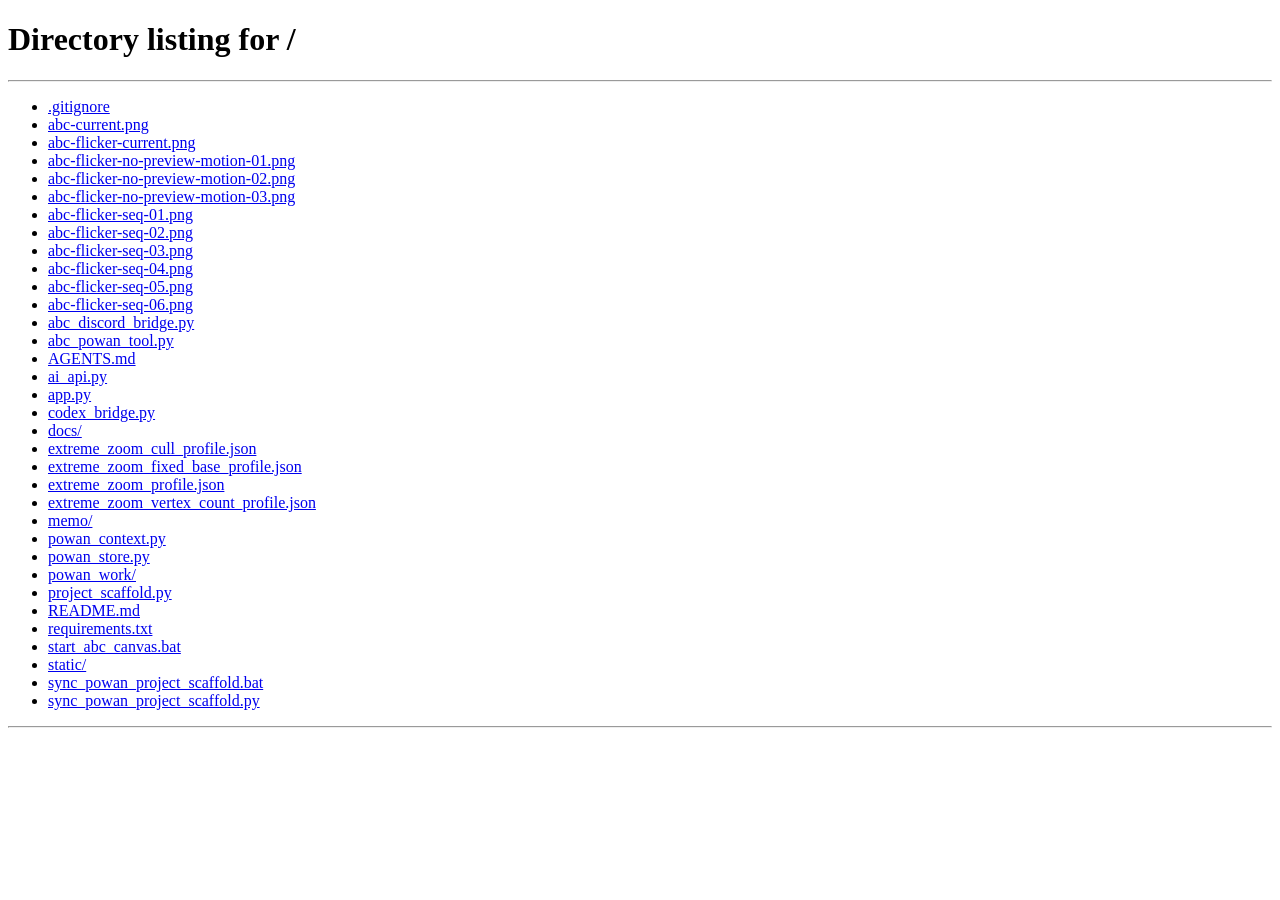
==== commit c7fedcc2: "Checkpoint before command-children flag fix" ====
--- a/static/index.html
+++ b/static/index.html
@@ -11,7 +11,7 @@
       rel="stylesheet"
       href="https://fonts.googleapis.com/css2?family=Dela+Gothic+One&family=DotGothic16&family=Hachi+Maru+Pop&family=Kaisei+HarunoUmi&family=Klee+One&family=Mochiy+Pop+One&family=Mochiy+Pop+P+One&family=New+Tegomin&family=Rampart+One&family=Reggae+One&family=RocknRoll+One&family=Shippori+Antique&family=Stick&family=Train+One&family=Yuji+Boku&family=Yuji+Syuku&family=Yusei+Magic&family=Zen+Antique&family=Zen+Kurenaido&display=swap"
     />
-    <link rel="stylesheet" href="/static/style.css?v=title-style-15" />
+    <link rel="stylesheet" href="/static/style.css?v=talk-tab-reuse-169" />
   </head>
   <body>
     <header class="topbar">
@@ -328,12 +328,12 @@
     <nav id="nodeContextMenu" class="node-context-menu" hidden>
       <button id="editMeaningMenuButton" type="button">意味を入力</button>
       <button id="talkToPowanButton" type="button">ポワンに話しかける</button>
-      <button id="talkToPowanNewTabButton" type="button">新規タブで話しかける</button>
       <button id="bulkCommandMenuButton" type="button">一括指示ウインドウで話しかける</button>
       <button id="openCodeMenuButton" type="button">コードを開く</button>
       <button id="arrangePowanMenuButton" type="button">整列</button>
       <button id="selectChildPowansMenuButton" type="button">中の子ポワン全選択</button>
       <button id="copyTitleMenuButton" type="button">タイトルだけコピー</button>
+      <button id="copyPathMenuButton" type="button">パスをコピー</button>
       <button id="copySelectionMenuButton" type="button">選択をメタ情報込みでコピー</button>
       <button id="deleteSelectionMenuButton" type="button">選択を削除</button>
       <button id="exportPowanMenuButton" type="button">powanをエクスポート</button>
@@ -346,6 +346,6 @@
       <button id="pasteWorldMenuButton" type="button">ここに貼り付け</button>
     </nav>
 
-    <script src="/static/app.js?v=detached-bulk-command-165"></script>
+    <script src="/static/app.js?v=copy-powan-path-171"></script>
   </body>
 </html>
--- a/static/style.css
+++ b/static/style.css
@@ -430,6 +430,24 @@
   grid-template-columns: minmax(0, 1fr) auto auto;
 }
 
+.settings-field-grid {
+  display: grid;
+  grid-template-columns: minmax(0, 1fr);
+  gap: 8px;
+}
+
+.settings-field-grid.three {
+  grid-template-columns: repeat(3, minmax(0, 1fr));
+}
+
+.settings-field-grid label {
+  display: grid;
+  gap: 4px;
+  color: #426270;
+  font-size: 12px;
+  font-weight: 700;
+}
+
 .settings-sound-row,
 .settings-volume-row {
   grid-template-columns: minmax(0, 1fr);
@@ -456,6 +474,7 @@
 }
 
 .settings-folder-row input,
+.settings-field-grid input,
 .settings-sound-row select,
 .settings-volume-row input,
 .settings-range-row input {
@@ -719,6 +738,16 @@
 
 .tree-item.has-code .tree-label {
   color: #715111;
+}
+
+.tree-item.focus-ancestor-text .tree-label {
+  opacity: 0.44;
+  transition: opacity 0.18s ease-in-out;
+}
+
+.tree-item.focus-ancestor-text.current-world .tree-label,
+.tree-item.focus-ancestor-text.selected .tree-label {
+  opacity: 0.54;
 }
 
 .tree-toggle,
@@ -877,6 +906,7 @@
 }
 
 .conversation-tab {
+  position: relative;
   min-width: 116px;
   max-width: 220px;
   height: 28px;
@@ -890,6 +920,7 @@
   border-radius: 8px 8px 0 0;
   background: rgba(238, 249, 253, 0.78);
   color: #294c5b;
+  overflow: hidden;
 }
 
 .conversation-tab.active {
@@ -897,6 +928,52 @@
   background: rgba(251, 254, 255, 0.98);
   border-color: rgba(68, 127, 153, 0.34);
   box-shadow: 0 -2px 8px rgba(59, 130, 165, 0.12);
+}
+
+.conversation-tab.running {
+  border-color: rgba(15, 171, 166, 0.56);
+  background: rgba(224, 255, 251, 0.96);
+  color: #0c5c5a;
+  animation: conversation-tab-running-pulse 1.15s ease-in-out infinite;
+}
+
+.conversation-tab.attention:not(.running) {
+  border-color: rgba(217, 166, 16, 0.58);
+  background: rgba(255, 247, 201, 0.96);
+  color: #5d4700;
+  animation: conversation-tab-attention-pop 1.7s ease-in-out infinite;
+}
+
+.conversation-tab.opening {
+  animation: conversation-tab-open-flash 1.05s ease-out both;
+}
+
+.conversation-tab.running::after,
+.conversation-tab.attention::after,
+.conversation-tab.opening::after {
+  content: "";
+  position: absolute;
+  inset: 2px;
+  border-radius: 7px 7px 0 0;
+  pointer-events: none;
+}
+
+.conversation-tab.running::after {
+  box-shadow:
+    inset 0 0 0 1px rgba(13, 185, 179, 0.42),
+    0 0 16px rgba(16, 196, 187, 0.52);
+}
+
+.conversation-tab.attention::after {
+  box-shadow:
+    inset 0 0 0 1px rgba(217, 166, 16, 0.38),
+    0 0 16px rgba(255, 205, 58, 0.54);
+}
+
+.conversation-tab.opening::after {
+  box-shadow:
+    inset 0 0 0 1px rgba(75, 141, 255, 0.34),
+    0 0 18px rgba(75, 141, 255, 0.46);
 }
 
 .conversation-tab-label,
@@ -2926,6 +3003,19 @@
   color: rgba(56, 85, 99, 0.42);
 }
 
+.node.focus-ancestor-text > .node-body,
+.nested-meaning.focus-ancestor-text > .node-body,
+.nested-preview-meaning.focus-ancestor-text > .node-body {
+  opacity: 0.38;
+  transition:
+    opacity 0.18s ease-in-out,
+    color 0.18s ease-in-out;
+}
+
+.node.focus-ancestor-text.open-parent > .node-body {
+  opacity: 0.48;
+}
+
 .nested-meaning > .node-body,
 .nested-preview-meaning > .node-body {
   position: absolute;
@@ -3127,6 +3217,62 @@
   }
 }
 
+@keyframes conversation-tab-running-pulse {
+  0%,
+  100% {
+    box-shadow:
+      0 -2px 8px rgba(59, 130, 165, 0.12),
+      0 0 0 rgba(16, 196, 187, 0);
+    transform: translateY(0);
+  }
+  50% {
+    box-shadow:
+      0 -2px 10px rgba(59, 130, 165, 0.14),
+      0 0 18px rgba(16, 196, 187, 0.42);
+    transform: translateY(-1px);
+  }
+}
+
+@keyframes conversation-tab-attention-pop {
+  0%,
+  100% {
+    box-shadow:
+      0 -2px 8px rgba(59, 130, 165, 0.12),
+      0 0 0 rgba(255, 205, 58, 0);
+    transform: translateY(0);
+  }
+  42% {
+    box-shadow:
+      0 -2px 10px rgba(59, 130, 165, 0.14),
+      0 0 20px rgba(255, 205, 58, 0.48);
+    transform: translateY(-2px);
+  }
+  55% {
+    transform: translateY(0);
+  }
+}
+
+@keyframes conversation-tab-open-flash {
+  0% {
+    box-shadow:
+      0 -2px 8px rgba(59, 130, 165, 0.12),
+      0 0 0 rgba(75, 141, 255, 0);
+    transform: translateY(0);
+  }
+  22% {
+    box-shadow:
+      0 -3px 12px rgba(59, 130, 165, 0.18),
+      0 0 24px rgba(75, 141, 255, 0.52);
+    transform: translateY(-2px);
+  }
+  100% {
+    box-shadow:
+      0 -2px 8px rgba(59, 130, 165, 0.12),
+      0 0 0 rgba(75, 141, 255, 0);
+    transform: translateY(0);
+  }
+}
+
 @media (max-width: 820px) {
   body {
     overflow: auto;
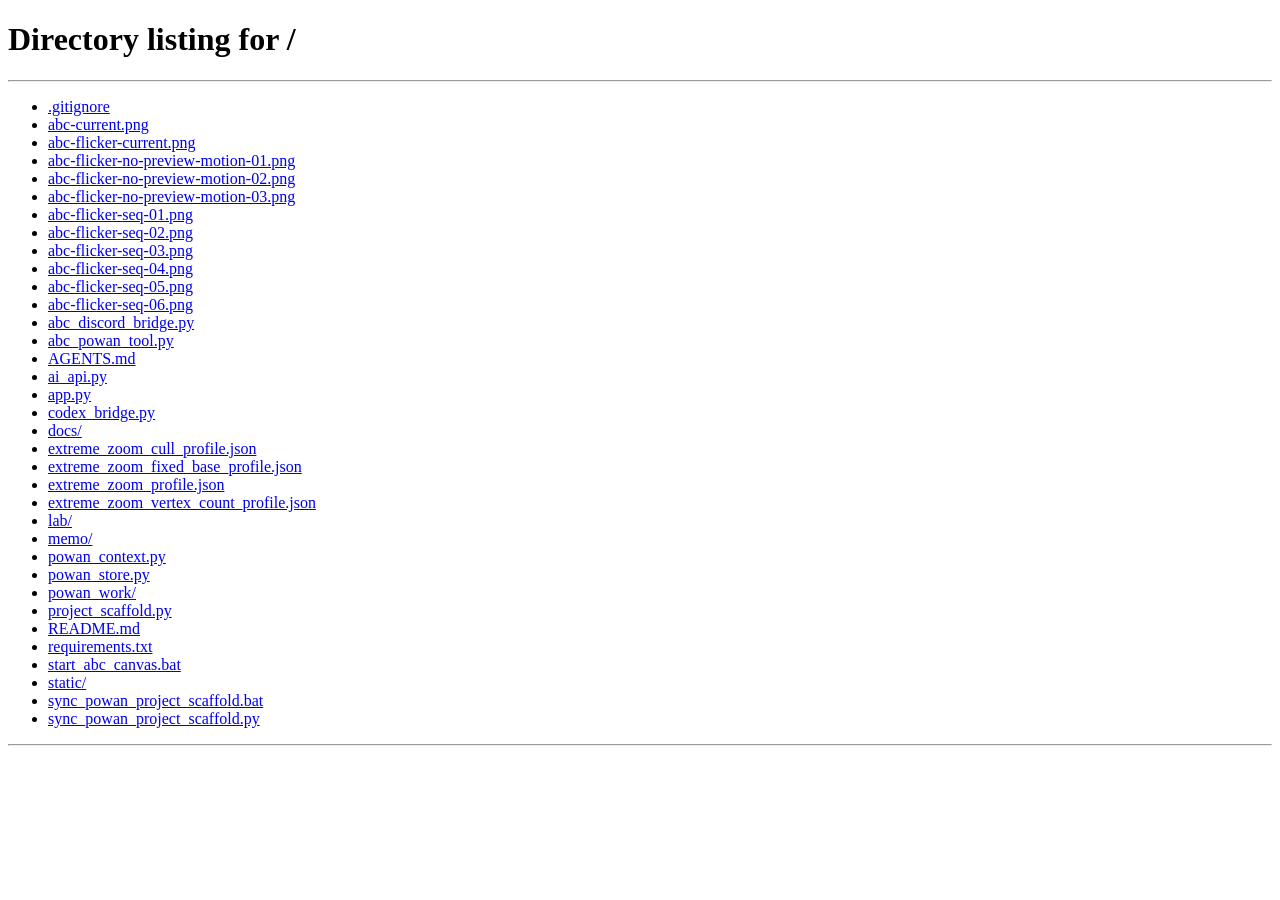
==== commit af1c1724: "Wake child powan faces with parent touch" ====
--- a/static/index.html
+++ b/static/index.html
@@ -346,6 +346,6 @@
       <button id="pasteWorldMenuButton" type="button">ここに貼り付け</button>
     </nav>
 
-    <script src="/static/app.js?v=copy-powan-path-171"></script>
+    <script src="/static/app.js?v=wake-child-faces-173"></script>
   </body>
 </html>
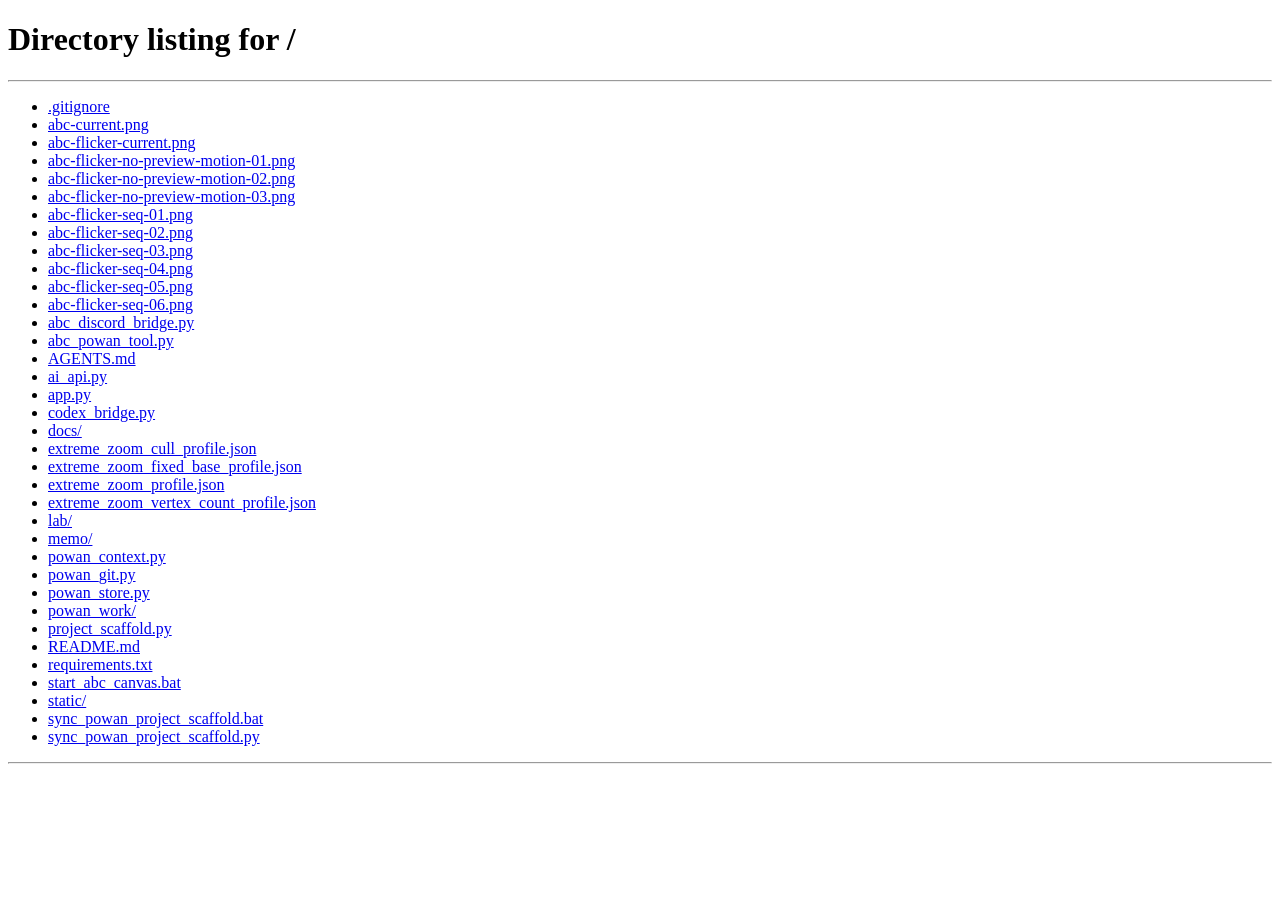
==== commit 6f3a5a77: "Add design and git history panels" ====
--- a/static/index.html
+++ b/static/index.html
@@ -11,7 +11,7 @@
       rel="stylesheet"
       href="https://fonts.googleapis.com/css2?family=Dela+Gothic+One&family=DotGothic16&family=Hachi+Maru+Pop&family=Kaisei+HarunoUmi&family=Klee+One&family=Mochiy+Pop+One&family=Mochiy+Pop+P+One&family=New+Tegomin&family=Rampart+One&family=Reggae+One&family=RocknRoll+One&family=Shippori+Antique&family=Stick&family=Train+One&family=Yuji+Boku&family=Yuji+Syuku&family=Yusei+Magic&family=Zen+Antique&family=Zen+Kurenaido&display=swap"
     />
-    <link rel="stylesheet" href="/static/style.css?v=talk-tab-reuse-169" />
+    <link rel="stylesheet" href="/static/style.css?v=conversation-resize-175" />
   </head>
   <body>
     <header class="topbar">
@@ -99,6 +99,7 @@
         </div>
         <div id="conversationLog" class="conversation-log" aria-live="polite"></div>
         <form id="conversationForm" class="conversation-form">
+          <div id="conversationInputResizeHandle" class="conversation-input-resize-handle" aria-hidden="true"></div>
           <div class="conversation-composer-main">
             <div id="conversationAttachmentTray" class="conversation-attachment-tray" hidden></div>
             <textarea id="conversationInput" rows="2" autocomplete="off" placeholder="ポワンに話しかける"></textarea>
@@ -116,6 +117,8 @@
           <button id="panelWorldTab" class="panel-tab active" type="button" role="tab" aria-selected="true" aria-controls="panelWorldPane">今いる世界</button>
           <button id="panelSettingsTab" class="panel-tab" type="button" role="tab" aria-selected="false" aria-controls="panelSettingsPane">設定</button>
           <button id="panelHistoryTab" class="panel-tab" type="button" role="tab" aria-selected="false" aria-controls="panelHistoryPane">会話履歴</button>
+          <button id="panelDesignTab" class="panel-tab" type="button" role="tab" aria-selected="false" aria-controls="panelDesignPane">設計</button>
+          <button id="panelGitHistoryTab" class="panel-tab" type="button" role="tab" aria-selected="false" aria-controls="panelGitHistoryPane">Git履歴</button>
           <button id="panelCodeTab" class="panel-tab" type="button" role="tab" aria-selected="false" aria-controls="codePanel">コード</button>
         </div>
         <div id="normalPanel" class="normal-panel">
@@ -296,6 +299,32 @@
               <div id="conversationHistoryList" class="conversation-history-list"></div>
             </div>
           </div>
+
+          <div id="panelDesignPane" class="panel-tab-pane" role="tabpanel" aria-labelledby="panelDesignTab" hidden>
+            <div class="panel-section design-panel">
+              <div class="conversation-history-head">
+                <div>
+                  <div class="world-label">設計図</div>
+                  <div id="designPanelNodeName" class="design-panel-node">ポワン未選択</div>
+                </div>
+                <button id="copyDesignButton" type="button">Copy</button>
+              </div>
+              <pre id="designMarkdownView" class="design-markdown-view">設計Markdownはまだありません。</pre>
+            </div>
+          </div>
+
+          <div id="panelGitHistoryPane" class="panel-tab-pane" role="tabpanel" aria-labelledby="panelGitHistoryTab" hidden>
+            <div class="panel-section git-history-panel">
+              <div class="conversation-history-head">
+                <div>
+                  <div class="world-label">Git履歴</div>
+                  <div id="gitHistoryMeta" class="git-history-meta">semantic history</div>
+                </div>
+                <button id="gitHistoryRefreshButton" type="button">更新</button>
+              </div>
+              <div id="gitHistoryList" class="git-history-list"></div>
+            </div>
+          </div>
         </div>
 
         <div id="codePanel" class="code-panel panel-tab-pane" role="tabpanel" aria-labelledby="panelCodeTab" hidden>
@@ -329,6 +358,7 @@
       <button id="editMeaningMenuButton" type="button">意味を入力</button>
       <button id="talkToPowanButton" type="button">ポワンに話しかける</button>
       <button id="bulkCommandMenuButton" type="button">一括指示ウインドウで話しかける</button>
+      <button id="openDesignMenuButton" type="button">設計図を開く</button>
       <button id="openCodeMenuButton" type="button">コードを開く</button>
       <button id="arrangePowanMenuButton" type="button">整列</button>
       <button id="selectChildPowansMenuButton" type="button">中の子ポワン全選択</button>
@@ -346,6 +376,6 @@
       <button id="pasteWorldMenuButton" type="button">ここに貼り付け</button>
     </nav>
 
-    <script src="/static/app.js?v=wake-child-faces-173"></script>
+    <script src="/static/app.js?v=conversation-resize-175"></script>
   </body>
 </html>
--- a/static/style.css
+++ b/static/style.css
@@ -8,6 +8,7 @@
   --panel-width: 300px;
   --panel-active-width: var(--panel-width);
   --conversation-panel-height: 280px;
+  --conversation-input-height: 56px;
   --conversation-font-size: 13px;
 }
 
@@ -814,7 +815,7 @@
   min-width: 320px;
   height: var(--conversation-panel-height);
   min-height: 190px;
-  max-height: calc(100vh - 92px);
+  max-height: calc(100vh - 28px);
   border: 1px solid rgba(68, 127, 153, 0.28);
   border-radius: 8px;
   background: rgba(251, 254, 255, 0.96);
@@ -839,6 +840,7 @@
 }
 
 .conversation-panel.collapsed .conversation-resize-handle,
+.conversation-panel.collapsed .conversation-input-resize-handle,
 .conversation-panel.collapsed .conversation-tab-bar,
 .conversation-panel.collapsed .conversation-actions,
 .conversation-panel.collapsed .conversation-log,
@@ -869,12 +871,13 @@
 
 .conversation-resize-handle {
   position: absolute;
-  top: -4px;
+  top: 0;
   left: 0;
   right: 0;
-  height: 8px;
+  height: 14px;
   cursor: ns-resize;
-  z-index: 2;
+  z-index: 6;
+  touch-action: none;
 }
 
 .conversation-resize-handle:hover,
@@ -883,6 +886,11 @@
 }
 
 body.resizing-conversation {
+  cursor: ns-resize;
+  user-select: none;
+}
+
+body.resizing-conversation-input {
   cursor: ns-resize;
   user-select: none;
 }
@@ -1336,6 +1344,7 @@
 }
 
 .conversation-form {
+  position: relative;
   display: grid;
   grid-template-columns: minmax(0, 1fr) auto auto auto;
   gap: 8px;
@@ -1344,6 +1353,21 @@
   background: rgba(255, 255, 255, 0.86);
 }
 
+.conversation-input-resize-handle {
+  position: absolute;
+  top: -5px;
+  left: 0;
+  right: 0;
+  height: 10px;
+  cursor: ns-resize;
+  z-index: 2;
+}
+
+.conversation-input-resize-handle:hover,
+body.resizing-conversation-input .conversation-input-resize-handle {
+  background: rgba(44, 119, 151, 0.16);
+}
+
 .conversation-composer-main {
   min-width: 0;
   display: grid;
@@ -1357,8 +1381,9 @@
 .conversation-form textarea {
   min-width: 0;
   min-height: 40px;
-  max-height: 96px;
+  height: var(--conversation-input-height);
   resize: none;
+  overflow: auto;
   padding: 0;
   border: 0;
   border-radius: 0;
@@ -1697,7 +1722,7 @@
 
 .panel-tabs {
   display: grid;
-  grid-template-columns: repeat(4, minmax(0, 1fr));
+  grid-template-columns: repeat(3, minmax(0, 1fr));
   gap: 6px;
   margin-bottom: 14px;
 }
@@ -1778,6 +1803,69 @@
 .conversation-history-item:hover {
   background: rgba(255, 255, 255, 0.94);
   border-color: rgba(44, 119, 151, 0.32);
+}
+
+.design-panel,
+.git-history-panel {
+  gap: 10px;
+}
+
+.design-panel-node,
+.git-history-meta {
+  overflow: hidden;
+  text-overflow: ellipsis;
+  white-space: nowrap;
+  color: #5f7f8f;
+  font-size: 11px;
+  font-weight: 800;
+}
+
+.design-markdown-view {
+  min-height: 220px;
+  max-height: calc(100vh - 260px);
+  overflow: auto;
+  padding: 12px;
+  border: 1px solid rgba(68, 127, 153, 0.18);
+  border-radius: 6px;
+  background: rgba(255, 255, 255, 0.78);
+  color: #244f62;
+  font-family: "Cascadia Mono", "Consolas", monospace;
+  font-size: 12px;
+  line-height: 1.55;
+  white-space: pre-wrap;
+  word-break: break-word;
+}
+
+.git-history-list {
+  display: grid;
+  gap: 8px;
+  min-height: 84px;
+}
+
+.git-history-item {
+  display: grid;
+  gap: 6px;
+  padding: 9px 10px;
+  border: 1px solid rgba(68, 127, 153, 0.18);
+  border-radius: 6px;
+  background: rgba(255, 255, 255, 0.72);
+  color: #244f62;
+}
+
+.git-history-subject {
+  font-size: 12px;
+  font-weight: 900;
+}
+
+.git-history-detail {
+  overflow: auto;
+  max-height: 180px;
+  margin: 0;
+  color: #4c6f7d;
+  font-family: "Cascadia Mono", "Consolas", monospace;
+  font-size: 11px;
+  line-height: 1.45;
+  white-space: pre-wrap;
 }
 
 .conversation-history-title {
